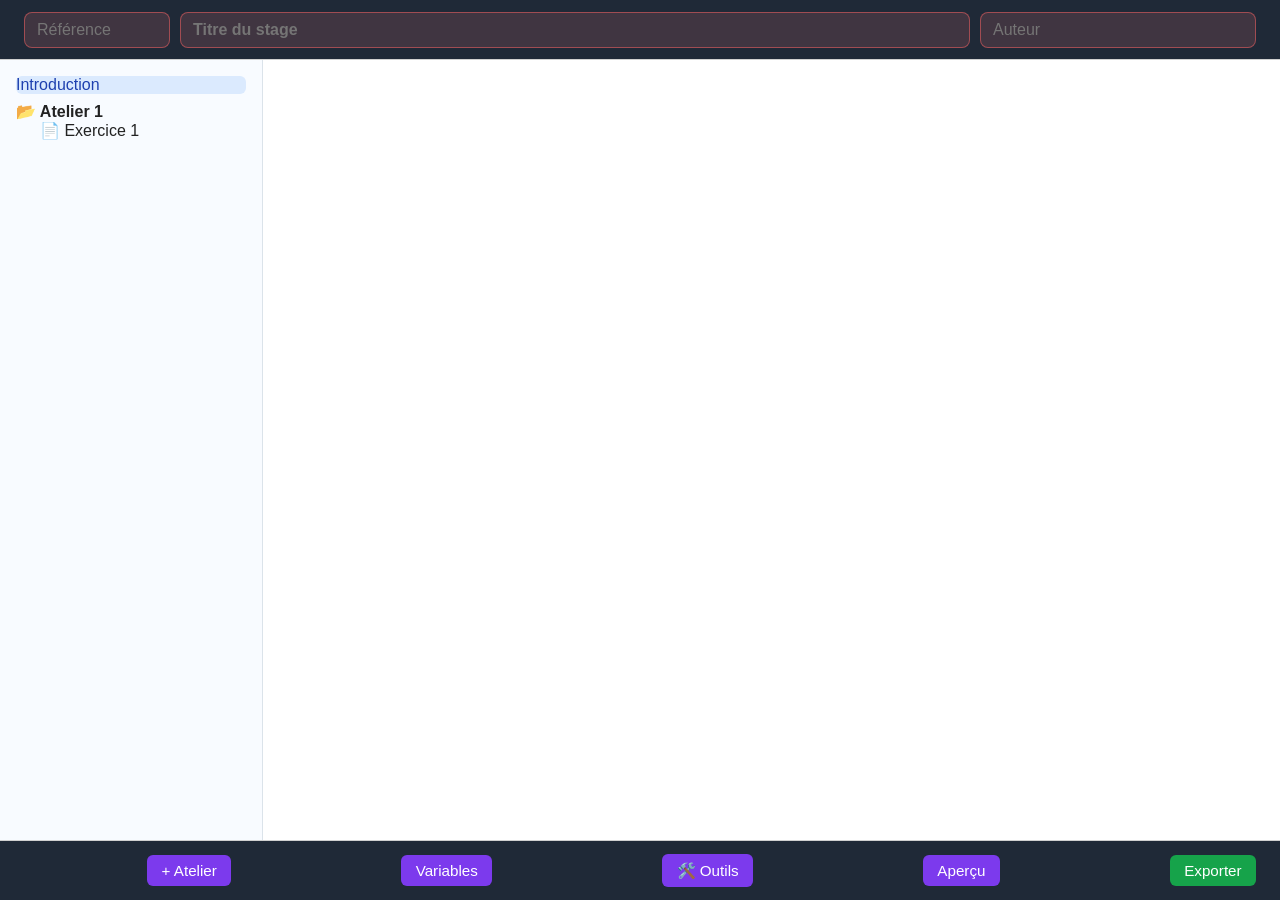
==== docs/writer/index.html @ de2c25b1 "éditeur, gestion des images terminée" ====
<!DOCTYPE html><html lang="fr">
<head>
    <meta charset="utf-8">
    <title>Edition d'un stage</title>
    <link rel="stylesheet" href="../assets/contenu.css">
    <link id="ibThemeCss" rel="stylesheet" href="../assets/themes/original.css" >
    <link rel="stylesheet" href="../writer/writer.css">
    <link rel="icon" href="../assets/images/favicon.png">
</head>
<body>
<header id="ibHeader">
    <input id="stageReference" placeholder="Référence">
    <input id="stageTitle" placeholder="Titre du stage">
    <input id="stageAuthor" placeholder="Auteur">
</header>
<main id="writerMain">
    <nav id="writerNavigation">
    </nav>
    <section id="writerEditor">
        <div id="ExerciceHeader">
            <label for="writerAtelierTitle">Atelier :</label>
            <input id="writerAtelierTitle">
            <button id="btnDeleteAtelier" class="ibDeleteButton" title="Supprimer l'atelier">✖</button>
            <label for="writerExerciceTitle">Exercice :</label>
            <input id="writerExerciceTitle">
            <button id="btnDeleteExercice" class="ibDeleteButton" title="Supprimer l'exercice">✖</button>
            <label for="writerExerciceLength">Durée :</label>
            <input id="writerExerciceLength">
            <buton id="illustrationButton">📸</buton>
        </div>
        <textarea id="writerContenu"></textarea>
    </section>
</main>
<footer id="ibFooter">
    <button id="btnAddAtelier" class="ibActionButton">+ Atelier</button>
    <button id="btnAddExercice" class="ibActionButton">+ Exercice</button>
    <button id="btnAddSommaire" class="ibActionButton">+ Sommaire</button>
    <button id="btnVariables" class="ibActionButton">Variables</button>
    <button id="btnTools" class="ibActionButton">🛠️ Outils</button>
    <button id="btnPreview" class="ibActionButton">Aperçu</button>
    <button id="btnExport" class="ibActionButton">Exporter</button>
</footer>
<!-- Boîte de dialogue Writer -->
<div id="ibWriterDialogOverlay">
<aside id="ibWriterDialog" class="ibModal">
    <div class="ibModalHeader">
        <span id="ibWriterDialogTitle">Titre</span>
        <button id="ibWriterDialogClose" class="ibModalClose" title="Fermer">✕</button>
    </div>
    <div id="ibWriterDialogContent" class="ibModalContent"></div>
    <div id="ibWriterDialogButtons"></div>
</aside>
</div>
<!-- Barre d'outils ibCAN -->
<div id="ibWriterStyleBar">
    <span class="ibWriterStyleHandle">🛠️</span>
    <button title="Titre de section" onclick="setHeading(2);">T1</button>
    <button title="Titre de sous-section" onclick="setHeading(3);">T2</button>
    <span class="ibWriterStyleSeparator"></span>
    <button title="Gras" onclick="toggleBold()"><b>B</b></button>
    <button title="Italique" onclick="toggleItalic()"><i>I</i></button>
    <button title="Ligne/Bloc de code" onclick="toggleCode()">Code</button>
    <span class="ibWriterStyleSeparator"></span>
    <button title="Tâche numérotée" onclick="toggleNumberedList();">1.</button>
    <button title="Puce" onclick="toggleBulletList();">•</button>
    <button title="Note" onclick="toggleBlockquote();">></button>
    <span class="ibWriterStyleSeparator"></span>
    <button title="Lien" onclick="insertLink();">🔗</button>
    <button title="Image/Illustration" onclick="const image = getCurrentImage(); if (image.path && !image.internal) openExternalImageEditor(); else openImageEditor();">🖼️</button>
    <button title="Variables" id="styleBarVarButton" onclick="openVariableInsert();">[ ]</button>
    <button title="Tableau" onclick="openTableEditor();">⊞</button>
    <span class="ibWriterStyleSeparator"></span>
    <button id = "btnUndo" onclick = "undoLastAction();">↩</button>
    <button id = "btnRedo" onclick = "redoLastAction();">↪</button>
    <button id="ibWriterStyleClose" class="ibModalClose" title="Fermer">✕</button>
</div>
<script src="../assets/jszip.min.js"></script>
<script src="../assets/common.js"></script>
<script src="../writer/writer.js"></script>
</body></html>
---- docs/assets/contenu.css ----
/* Taille de police modifiable */
:root {
    --ib-content-font-size: 1rem;
    --ib-current-progress: 0%;
}

/* Mise en page de la table des matières */
.somLab { margin-bottom: 2rem; }
.somLab ul { margin-top: .25rem; }
.somLabTit { font-size: 1.4em; font-weight: 600; margin-bottom: .25rem; }
.somEx { margin-bottom: 0.3rem; }
.somExLink { text-decoration: none; display: inline-block; padding: .2rem .4rem; border-radius: 4px; background: linear-gradient( to right, var(--ib-progress-background) var(--ib-progress, 0%), transparent var(--ib-progress, 0%) ); }
.somExLink.ibHasNote { position: relative; }
.somExLink.ibHasNote::before { content: ""; position: absolute; left: -0.5rem; top: 0.15rem; width: 4px; height: 1rem; background: var(--ib-color-notes); border-radius: 2px; }
.somExLink.ibExerciceTermine { box-shadow: inset -4px 0 0 var(--ib-success-color); }
.somDuree { color: var(--ib-text-secondary); font-size: .9em; }

/*Liste des stages sur page d'accueil*/
.listeStages { list-style: none; padding-left: 0; }
.listeStages li { margin-bottom: 0.5rem; }
.listeStages a { font-size: 1.2em; font-weight: 600; text-decoration: none; }

/* Mise en forme des notes */
blockquote { margin: 1rem 0; border-left: 3px solid var(--ib-accent-color); background: var(--ib-note-background); padding: .75rem 1rem; }
blockquote p:first-child::before { content: "Note : "; font-weight: 600; color: var(--ib-accent-color); }

/* Mise en forme des codes */
#ibContent code { background: var(--ib-code-background); padding: .10rem .30rem; color: var(--ib-code-text); font-size: .95em; }
#ibContent pre { color: var(--ib-code-text); background: var(--ib-code-background); border: 1px solid var(--ib-pre-border); border-radius: 8px; padding: .75rem 1rem; margin: .75rem 0; overflow-x: auto; white-space: pre; box-shadow: inset 0 1px 0 var(--ib-pre-shadow); }
#ibContent pre code { background: transparent; border: none; padding: 0; font-size: .92em; line-height: 1.5; }

/* Gestion des boutons de copie de code */
.ibCodeBlock { position: relative; }
.ibCopyButton { position: absolute; top: .5rem; right: .5rem; width: 2rem; height: 2rem; display: flex; align-items: center; justify-content: center; border: 1px solid var(--ib-copy-button-border); border-radius: 6px; background: var(--ib-copy-button-background); cursor: pointer; color: var(--ib-copy-button-text); transition: color .2s ease, border-color .2s ease, background-color .2s ease, transform .15s ease; }
#ibHelpContent .ibHelpCopyButton { position: static !important; display: inline-flex !important; }
.ibCopyButton:hover { color: var(--ib-copy-button-hover); border-color: var(--ib-copy-button-hover); background: var(--ib-copy-button-hover-background); transform: translateY(-1px); }
.ibCopyButton svg { width: 1.15rem; height: 1.15rem; fill: currentColor; stroke: currentColor; }
.ibCopyButton.ok { color: var(--ib-success-color); border-color: var(--ib-success-color); background: var(--ib-copy-button-ok-background); }
.ibInlineCode { display: inline-flex; align-items: center; gap: .15rem; padding: .10rem .35rem; border-radius: .25rem; background: var(--ib-code-background); border: 1px solid var(--ib-pre-border); margin: 0 .15rem; }
.ibInlineCode code { background: transparent; padding: 0; }
.ibInlineCode:hover .ibInlineCopyButton {opacity: .4;}
.ibInlineCopyButton { border: none; background: transparent; width: 1rem; height: 1rem; padding: 0; cursor: pointer; color: var(--ib-inline-copy-text); vertical-align: middle; transition: color .2s ease; opacity: .65; }
.ibInlineCopyButton:hover { color: var(--ib-copy-button-hover); opacity: 1; }
.ibInlineCopyButton.ok { color: var(--ib-success-color); }

/* Les checkbox des listes numérotées */
.ibLabTask { cursor: default; scroll-margin-top: 80px;}
.ibLabTask.done, .iblabTaskHelp.done { opacity: .7; }
.ibLabTask::marker { content: counter(list-item) ". ☐ "; color: var(--ib-task-pending); cursor: pointer}
.iblabTaskHelp::before { content:  "☐ "; color: var(--ib-task-pending); }
.ibLabTask.done::marker { content: counter(list-item) ". ☑ "; color: var(--ib-success-color); }
.iblabTaskHelp.done::before { content: " ☑ "; color: var(--ib-success-color); }

/* Gestion des variables */
.ibVariable { border-bottom: 1px dotted var(--ib-variable-border); }
.ibVariablesIntro { margin-bottom: 1.5rem; padding: .75rem 1rem; background: var(--ib-variable-intro-background); border-left: 4px solid var(--ib-accent-color); border-radius: 6px; font-size: .95em; line-height: 1.5; }
.ibVariableEditor { margin-bottom: 1rem; padding: 1rem; background: var(--ib-variable-editor-background); border: 1px solid var(--ib-variable-editor-border); border-radius: 8px; }
.ibVariableEditor label { display: block; margin-bottom: .5rem; font-weight: 600; color: var(--ib-variable-label); }
.ibVariableInput, .ibDisplayInput { box-sizing: border-box; width: 100%; padding: .6rem .8rem; border: 1px solid var(--ib-input-border); border-radius: 6px; color: var(--ib-input-text);background: var(--ib-input-background) ; font-size: .95em; transition: border-color .2s ease, box-shadow .2s ease; }
.ibVariableInput:focus, .ibDisplayInput:focus { outline: none; border-color: var(--ib-accent-color); box-shadow: 0 0 0 3px var(--ib-input-focus-shadow); }
.ibVariableHelp { margin-top: .75rem; padding: .5rem .75rem; background: var(--ib-variable-help-background); border-radius: 4px; font-size: .85em; color: var(--ib-variable-help-text); font-style: italic; line-height: 1.4; }
.ibVariableHelp::before { content: "("; }
.ibVariableHelp::after { content: ")"; }

/* Gestion de la taille d'écriture */
.ibSettingsSectionTitle { color: var(--ib-color-settings); font-size: 1.1em; font-weight: 600; margin-bottom: .75rem; }
.ibDisplayEditor { padding: 1rem; background: var(--ib-display-editor-background); border: 1px solid var(--ib-display-editor-border); border-radius: 8px; }
.ibDisplayEditor label { display: block; margin-bottom: .5rem; font-weight: 600; }
.ibDisplayInput { background: var(--ib-input-background); }

/* Mise en forme générale */
body {color: var(--ib-color-text)}
#ibContent { font-size: var(--ib-content-font-size); line-height: 1.6;}
#ibContent ol { margin: .5rem 0 1rem 0; padding-left: 2rem; }
#ibContent li { margin: .25rem 0; }
#ibContent p { margin: .45em 0; }
#ibContent p + ol, #ibContent p + ul { margin-top: -.3em; }
#ibContent h2 { margin-top: 1rem; margin-bottom: .25rem; border-bottom: 1px solid var(--ib-title-border); padding-bottom: .15rem; }
#ibContent table { border-collapse: collapse; width: 100%; margin: 1rem 0; }
#ibContent th { background: var(--ib-table-header-background); text-align: left; }
#ibContent th, #ibContent td { padding: .6rem .8rem; border: 1px solid var(--ib-table-border); }
#ibContent a { color: var(--ib-color-link); text-decoration: none; }
#ibContent a:hover { text-decoration: underline; }
#ibContent img { max-width: 100%; height: auto; display: block; margin: 1rem auto; }


/* date de mise à jour de l'exercice */
#ibPageInfo { position: fixed; right: .5rem; bottom: 80px; writing-mode: vertical-rl; transform: rotate(180deg); font-size: .70em; color: var(--ib-text-disabled); cursor: default; user-select: none; }

/* Désactivation des fonctions si prérequis indisponibles */
.ibSettingsAction:disabled { opacity: .5; cursor: not-allowed; }
.ibVariableInput:disabled, .ibDisplayInput:disabled { background: var(--ib-disabled-background); color: var(--ib-disabled-text); cursor: not-allowed; }
.ibWarning { margin-bottom: 1rem; padding: .75rem 1rem; background: var(--ib-warning-background); border-left: 4px solid var(--ib-warning-border); border-radius: 6px; color: var(--ib-warning-text); font-size: .92em; line-height: 1.5; }
.ibWarning::before { content: "⚠ "; font-weight: 600; }
.ibClipboardUnavailable { color: var(--ib-disabled-action-color) !important; opacity: .7; cursor: not-allowed; }
.ibClipboardUnavailable:hover { color: var(--ib-disabled-action-hover-color) !important; }

/* Affichage durée estimée */
.ibDuration { margin: .5rem 0 1rem 0; padding: .5rem .75rem; background: var(--ib-duration-background); border-left: 4px solid var(--ib-duration-border); border-radius: 4px; color: var(--ib-duration-text); font-size: .9em; }
---- docs/assets/themes/original.css ----
:root {
  /* COULEURS GLOBALES */
  --ib-accent-color: #0078d4; --ib-success-color: #16a34a; --ib-color-content: #ffffff; --ib-color-border: #d0d0d0; --ib-text-secondary: #888888;
  --ib-text-disabled: #999999; --ib-color-text: #222222; --ib-section-title-color: #1f2937;
  /* EN-TÊTE ET PIED DE PAGE */
  --ib-color-header: #1f2937; --ib-color-header-text: #ffffff; 
  --ib-color-discret: rgba(255,255,255,.70);
  --ib-footer-text: #ffffff; --ib-footer-navigation-background: rgba(255,255,255,.15); --ib-footer-navigation-border: rgba(255,255,255,.25); --ib-footer-navigation-hover-background: rgba(255,255,255,.28); --ib-footer-navigation-hover-border: rgba(255,255,255,.45);
  --ib-content-margin: 1.5rem;
  /* BOUTONS ET ACTIONS */
  --ib-action-button: #ffffff; --ib-action-button-hover-background: rgba(255,255,255,.10);
  --ib-color-link: #2563eb;
  --ib-color-action: #60a5fa;
  --ib-color-settings: #1d4ed8; --ib-color-settings-hover: #2563eb;
  --ib-color-help: #4b5563; --ib-color-help-hover: #6b7280;
  --ib-color-writer: #7c3aed; --ib-color-writer-hover: #6d28d9;
  --ib-notification-color: #ef4444;
  --ib-delete-action-color: #dc2626;
  --ib-disabled-action-color: #b71c1c; --ib-disabled-action-hover-color: #c62828;
  --ib-color-export: #16a34a; --ib-color-export-hover: #15803d;
  /* NAVIGATION */
  --ib-color-navigation: #dbeafe; --ib-color-navigation-text: #1e3a8a;
  --ib-navigation-panel-background: #f8fbff; --ib-navigation-panel-border: #dbe3ea; --ib-navigation-panel-shadow: rgba(0,0,0,.15);
  --ib-nav-exercice-text: #374151; --ib-nav-exercice-title: #6b7280; --ib-nav-exercice-hover: #eef5ff;
  --ib-nav-current-background: #dbeafe; --ib-nav-current-text: #1e40af;
  /* PROGRESSION */
  --ib-progress-background: rgba(34,197,94,.18); --ib-progress-current: #22c55e;
  /* MODALES */
  --ib-modal-background: #ffffff; --ib-modal-border: #222222; --ib-modal-shadow: rgba(0,0,0,.25); --ib-modal-active-border: #005fb8;
  --ib-modal-header-border: #cccccc; --ib-modal-header-text: #cccccc;
  /* NOTES PERSONNELLES */
  --ib-color-notes: #facc15; --ib-color-notes-hover: #eab308; --ib-notes-text: #222222;
  --ib-notes-label: #444444; --ib-notes-intro: #666666; --ib-notes-status: #6b7280; --ib-notes-status-border: #eeeeee;
  --ib-notes-textarea-text: #222222;--ib-notes-textarea-background: #fffef7; --ib-notes-textarea-border: #d9d9d9; --ib-notes-textarea-shadow: rgba(0,0,0,.05);
  /* PARAMÈTRES ET ÉDITEURS */
  --ib-settings-action-background: #ffffff; --ib-settings-action-border: #cccccc; --ib-settings-action-hover-background: #f5f5f5;--ib-settings-action-text: #222222;
  --ib-display-editor-background: #f5f9ff; --ib-display-editor-border: #c9ddff;
  --ib-input-background: #ffffff; --ib-input-border: #cfd8dc; --ib-input-focus-shadow: rgba(0,120,212,.15);
  --ib-disabled-background: #f3f4f6; --ib-disabled-text: #999999;
  --ib-input-text: #222222;
  /* VARIABLES PERSONNELLES */
  --ib-variable-border: #005fb8;
  --ib-variable-intro-background: #f3f4f6;
  --ib-variable-editor-background: #f8f9fa; --ib-variable-editor-border: #d9d9d9;
  --ib-variable-label: #222222;
  --ib-variable-help-background: #eef2f6; --ib-variable-help-text: #666666;
  /* CONTENU PÉDAGOGIQUE */
  --ib-note-background: #eef5ff;
  --ib-title-border: #e5e7eb;
  --ib-table-header-background: #f3f4f6; --ib-table-border: #d9d9d9;
  --ib-code-background: #f3f4f6; --ib-code-text: #7c3aed;
  --ib-pre-border: #dbe3ea; --ib-pre-shadow: rgba(255,255,255,.5);
  --ib-copy-button-background: rgba(255,255,255,.90); --ib-copy-button-border: #dbe3ea; --ib-copy-button-text: #64748b; --ib-copy-button-hover: #2563eb; --ib-copy-button-hover-background: #ffffff; --ib-copy-button-ok-background: #f0fdf4;
  --ib-inline-copy-text: #94a3b8;
  /* ALERTES ET ERREURS */
  --ib-warning-background: #fff7ed; --ib-warning-border: #f59e0b; --ib-warning-text: #92400e;
  --ib-error-background: #ffebee; --ib-error-border: #c62828; --ib-error-text: #b71c1c;
  --ib-error-detail-background: rgba(0,0,0,.05); --ib-error-detail-border: rgba(0,0,0,.1);
  /* MÉTADONNÉES */
  --ib-duration-background: #f8fafc; --ib-duration-border: #94a3b8; --ib-duration-text: #475569; --ib-task-pending: #666666;
}

/* Structure générale */
body { margin: 0; background: var(--ib-color-content); font-family: "Segoe UI", sans-serif; display: flex; flex-direction: column; }
#ibHeader { position: fixed; top: 0; left: 0; width: 100%; height: 60px; display: flex; justify-content: space-between; align-items: center; padding: 0 1.5rem; background: var(--ib-color-header); color: var(--ib-color-header-text); border-bottom: 1px solid var(--ib-color-border); z-index: 1000; box-sizing: border-box; }
#ibHeader::after, .ibHelpCurrentProgress::after { content: ""; position: absolute; left: 0; bottom: 0; height: 4px; width: var(--ib-current-progress); background: var(--ib-progress-current); transition: width .3s ease; }
.ibHelpCurrentProgress::after {width: 60%;}
.ibHelpCurrentProgress { position: relative; height: 4px; }
#ibHeaderTitle { font-size: 1.4em; font-weight: 600; letter-spacing: .02em; }
#ibHeaderBrand { color: var(--ib-color-discret); font-size: 1em; font-weight: 500; }
#ibFooter { position: fixed; bottom: 0; left: 0; width: 100%; height: 60px; display: flex; justify-content: space-between; align-items: center; padding: 0 1.5rem; background: var(--ib-color-header); color: var(--ib-color-header-text); border-top: 1px solid var(--ib-color-border); z-index: 1000; box-sizing: border-box; }
#ibFooterTools { color: var(--ib-color-action); }
#ibFooterNavigation { display: flex; align-items: center; justify-content: center; gap: .5rem; }
#ibFooterNavigation a { display: inline-flex; align-items: center; justify-content: center; width: 2rem; height: 2rem; text-decoration: none; color: var(--ib-footer-text); border-radius: 6px; font-size: 1.1em; background: var(--ib-footer-navigation-background); border: 1px solid var(--ib-footer-navigation-border); transition: all .2s ease; }
#ibFooterNavigation a:hover { background: var(--ib-footer-navigation-hover-background); border-color: var(--ib-footer-navigation-hover-border); }
#ibFooterCorporate { color: var(--ib-color-discret); font-size: .9em; }
#ibFooterCorporate a { color: var(--ib-color-discret); text-decoration: none; }
#ibFooterCorporate a:hover { color: var(--ib-footer-text); }
#ibContent { margin-top:50px; margin-bottom: 50px; padding: 2rem; background: var(--ib-color-content); width:auto ; margin-left: var(--ib-content-margin); margin-right: var(--ib-content-margin); }
#ibContent h1:first-of-type { display: none; }

/* Boutons d'action */
.ibNotification { position: relative; }
.ibNotification::after { content: ""; position: absolute; top: 4px; right: 4px; width: 8px; height: 8px; border-radius: 50%; background: var(--ib-notification-color); }
.ibActionButton { border: none; border-radius: 6px; padding: .45rem .9rem; color: var(--ib-action-button); cursor: pointer; font-size: .95em; transition: background-color .2s ease, transform .15s ease; }
.ibActionButton:hover { background: var(--ib-action-button-hover-background); border-color: var(--ib-color-header-text); transform: translateY(-1px);}
#ibHelpContent .ibActionButton {pointer-events: none; cursor: inherit; margin: .15rem .35 rem;}
#ibSettingsButton,.ibSettingsButton { background: var(--ib-color-settings); }
#ibSettingsButton:hover { background: var(--ib-color-settings-hover); }
#ibHelpButton { background: var(--ib-color-help); }
#ibHelpButton:hover { background: var(--ib-color-help-hover); }
#ibNotesButton,.ibNotesButton { background: var(--ib-color-notes); color: var(--ib-notes-text); }
#ibNotesButton:hover { background: var(--ib-color-notes-hover); color: var(--ib-notes-text); }
#ibNotesButton:disabled { opacity: .50; cursor: default; transform: none; }
.writerButton {  background: var(--ib-color-writer); }
.writerButton:hover { background: var(--ib-color-writer-hover); }
.ibWriterExport, .ibWriterModify {color: var(--ib-color-writer) !important; cursor: pointer; font-size: 0.85em !important; opacity: 0.75 !important;}
.ibWriterExport:hover, .ibWriterModify:hover {color: var(--ib-color-writer-hover) !important; opacity: 1 !important;}
.ibNotesHeader { background: var(--ib-color-notes); color: var(--ib-notes-text); }
.ibNotesHeader span { color: var(--ib-notes-text); }
.ibNotesHeader .ibModalClose { color: var(--ib-notes-text); }
.ibModalActions { display: flex; gap: .25rem; }
#ibNotesDelete:disabled { opacity: .4; cursor: default; }
#ibNotesDelete svg { width: 1.4rem; height: 1.4rem; display: block; }
#ibNotesDelete:hover:not(:disabled) { color: var(--ib-delete-action-color); }
.ibNotesLabel { font-weight: 600; margin-bottom: .5rem; color: var(--ib-notes-label); }
.ibNotesIntro { font-size: .9em; color: var(--ib-notes-intro); margin-bottom: 1rem; }
.ibNotesStatus { margin-top: .75rem; padding-top: .5rem; text-align: right; font-size: .85em; color: var(--ib-notes-status); font-style: italic; border-top: 1px solid var(--ib-notes-status-border); }
#ibNotesTextarea { width: 100%; min-height: 300px; padding: 1rem; border: 1px solid var(--ib-notes-textarea-border); border-radius: 10px; color: var(--ib-notes-textarea-text); background: var(--ib-notes-textarea-background); box-shadow: inset 0 1px 3px var(--ib-notes-textarea-shadow); font-family: inherit; font-size: 1rem; line-height: 1.5; resize: vertical; box-sizing: border-box; }

/* Navigation entre les exercices */
.navSom { justify-self: center; font-weight: 500; width: 2.4rem !important; font-size: 1em; }
.navPrev { justify-self: start; font-weight: 400;}
.navNext { justify-self: end; font-weight: 400;}

/*Fénêtres modales (aide et de paramètres) */
.ibModal { position: fixed; top: 50%; left: 50%; transform: translate(-50%, -50%) scale(.97); opacity: 0; width: 50%; height: 50vh; background: var(--ib-modal-background); border: 2px solid var(--ib-modal-border); border-radius: 16px; box-shadow: 0 8px 30px var(--ib-modal-shadow); z-index: 10000; display: flex; flex-direction: column; overflow: hidden; pointer-events: none; transition: opacity .2s ease, transform .2s ease; }
.ibSettingsHeader { background: var(--ib-color-settings);}
.ibHelpHeader { background: var(--ib-color-help);}
.ibModalOpen { opacity: 1; pointer-events: auto;transform: translate(-50%, -50%) scale(1); border-color: var(--ib-modal-active-border); }
.ibModalContent { flex: 1; overflow-y: auto; padding: 1rem; background: var(--ib-modal-background); }
.ibModalHeader  { flex-shrink: 0; display: flex; justify-content: space-between; align-items: center; padding: .8rem 1rem; border-bottom: 1px solid var(--ib-modal-header-border); font-size: 1.25em; font-weight: 600; color: var(--ib-modal-header-text);}
.ibModalClose { border: none; background: transparent; cursor: pointer; font-size: 1.6em; line-height: 1; color: var(--ib-modal-background); }
.ibModalClose:hover {opacity: .8;}
@media (max-width: 1200px) { .ibModal { left: 50%; width: 80%; }}
@media (max-width: 768px) { .ibModal { left: 50%; top: 50%; width: 90%; height: 60vh; }}

/* Contenu de l'aide et des paramètres */
.ibSettingsActions { display: flex; gap: 1rem; margin-bottom: 1rem; }
.ibSettingsAction { flex: 1; padding: .75rem; border: 1px solid var(--ib-settings-action-border); border-radius: .4rem; color: var(--ib-settings-action-text); background: var(--ib-settings-action-background); cursor: pointer; text-align: center; font-size: 1em; }
.ibSettingsAction:hover { background: var(--ib-settings-action-hover-background); }
#ibHelpContent h1 { display: flex; align-items: center; gap: .5rem; color: var(--ib-section-title-color); margin-top: 2rem; margin-bottom: 1rem; }
#ibHelpContent h1::before { content: "";  width: 6px; height: 1.2em; border-radius: 3px; background: var(--ib-color-help); }
#ibHelpContent h1:first-of-type { margin-top: 0; }
#ibHelpContent .ibSettingsAction { flex: none; width: auto; display: inline-flex; align-items: center; pointer-events: none; cursor: inherit; margin: .15rem .35rem;}

/* Panneaux latéraux */
#ibNavigationPanel, #ibIllustrationPanel { position: fixed; top: 60px;  background: var(--ib-navigation-panel-background); z-index: 1000; }
#ibNavigationContent,#ibIllustrationContent { padding: 1rem; height: 100%; box-sizing: border-box; }
#ibNavigationTab, #ibIllustrationTab, .ibNavigationTab, .ibIllustrationTab { position: absolute; top: 60px; writing-mode: vertical-rl; padding: .75rem .5rem; cursor: pointer; z-index: 1100; user-select: none; font-size: .9em; font-weight: 600; background: var(--ib-color-navigation); color: var(--ib-color-navigation-text); }
/* Navigation */
#ibNavigationPanel { width: 320px; left: -320px; bottom: 60px; border-right: 1px solid var(--ib-navigation-panel-border); transition: left .3s ease; box-shadow: 0 0 12px var(--ib-navigation-panel-shadow);}
#ibNavigationContent {overflow-y: auto;}
#ibNavigationPanel.open { left: 0; }
#ibNavigationTab,.ibNavigationTab { left: 100%; transform: rotate(180deg); border-radius: 8px 0 0 8px; box-shadow: 2px 2px 8px rgba(0,0,0,.12);}
/* Illustration */
#ibIllustrationPanel { position: fixed; top: 60px; right: -900px; width: 50vw; min-width: 320px; background: var(--ib-navigation-panel-background); border-left: 1px solid var(--ib-navigation-panel-border); box-shadow: -4px 0 12px var(--ib-navigation-panel-shadow); overflow: visible; }
#ibIllustrationPanel.open { right: 0; }
#ibIllustrationTab,.ibIllustrationTab { right: 100%; border-radius: 8px 0 0 8px; box-shadow: -2px 2px 8px rgba(0,0,0,.12);}
#ibIllustrationContent { position: relative; display: flex; justify-content: center; align-items: flex-start; overflow: auto; }
#ibIllustrationZoom { position: absolute; top: .75rem; right: .75rem; text-decoration: none; font-size: 1.25rem; padding: .25rem .5rem; border-radius: 6px; background: rgba(255,255,255,.85); z-index: 10; }
#ibIllustrationImage { max-width: 100%; max-height: 100%; width: auto; height: auto; }
#ibHelpContent .ibNavigationTab,#ibHelpContent .ibIllustrationTab  { position: static !important; writing-mode: initial !important; transform: none !important; display: inline-flex !important; vertical-align: middle; border-radius: 8px 8px 0 0;}

.ibHasNote .ibNavExRef { position: relative; }
#ibHelpContent .ibHasNote .ibNavExRef { font-weight: unset; line-height: unset; }
.ibHasNote .ibNavExRef::before { content: ""; position: absolute; left: -0.5rem; top: 0; width: 4px; height: 100%; background: var(--ib-color-notes); border-radius: 2px; }

/* Navigation latérale dans l'atelier */
.ibNavAtelier { margin: 1rem 0 .5rem 0; }
.ibNavExercice, .ibNavExerciceHelp { display: block; padding: .35rem .75rem; margin-bottom: .1rem; margin-left: 1rem; text-decoration: none; color: var(--ib-nav-exercice-text); border-radius: 6px; background: linear-gradient( to right,  var(--ib-progress-background) var(--ib-progress, 0%), transparent var(--ib-progress, 0%)); }
.ibNavExerciceHelp { display: block; padding:unset; margin:unset; background: linear-gradient( to right,  var(--ib-progress-background) var(--ib-progress, 0%), transparent var(--ib-progress, 0%)); }
.ibNavExercice.ibExerciceTermine, .ibNavExerciceHelp.ibExerciceTermine { box-shadow: inset -4px 0 0 var(--ib-success-color); }
.ibNavExRef { font-weight: 500; line-height: 1.2; }
.ibNavExTitre { font-size: .85em; color: var(--ib-nav-exercice-title); line-height: 1.25; margin-top: .05rem; }
.ibNavExercice:hover { background: var(--ib-nav-exercice-hover); }
.ibNavCurrent { background: var(--ib-nav-current-background); color: var(--ib-nav-current-text); }
.ibNavCurrent .ibNavExRef, .ibNavCurrent .ibNavExTitre { color: inherit; }
.ibNavCurrent .ibNavExRef { font-weight: 600; }
.ibNavAtelierHeader { display: flex; align-items: flex-start; gap: .35rem; cursor: pointer; list-style: none; }
.ibNavAtelierHeader::-webkit-details-marker { display: none; }
.ibNavAtelierHeader::before { content: "▶"; color: var(--ib-section-title-color);; font-size: .8em; margin-top: .15rem; transition: transform .2s ease; }
.ibNavAtelier[open] .ibNavAtelierHeader::before { transform: rotate(90deg); }
.ibNavAtelierText { display: flex; flex-direction: column; }
.ibNavAtelierRef { font-weight: 600; color: var(--ib-section-title-color); line-height: 1.2; }
.ibNavAtelierTitre { font-size: .85em; color: var(--ib-nav-exercice-title); line-height: 1.2; }

/* Erreur YAML - information pour rédacteur */
.ibYamlWarning { margin: 2rem auto; padding: 1rem; max-width: 900px; width: 90%; border: 2px solid var(--ib-error-border); border-radius: 8px; background: var(--ib-error-background); color: var(--ib-error-text); box-shadow: 0 2px 8px rgba(0,0,0,0.12); }
.ibYamlWarningTitle { text-align: center; font-weight: bold; font-size: 1.25em; margin-bottom: 1rem; }
.ibYamlWarning p { margin: 0.5rem 0; }
.ibYamlWarningDetail { margin-top: 1rem; padding: 0.75rem; background: var(--ib-error-detail-background); border: 1px solid var(--ib-error-detail-border); border-radius: 4px; overflow-x: auto; white-space: pre-wrap; }
---- docs/writer/writer.css ----
#writerMain { display: flex; overflow: hidden;}
#writerEditor {flex: 1; min-width: 0; display: flex; flex-direction: column;}
.ibActionButton { background: var(--ib-color-writer) !important; }
.ibActionButton:hover { background: var(--ib-color-writer-hover); }
#btnExport {background: var(--ib-color-export) !important;}
#btnExport:hover { background-color: var(--ib-color-export-hover); }
#ibHeader  Input { background: rgba(255,255,255,.80);; color: var(--ib-input-text); border: 1px solid var(--ib-input-border); border-radius: 8px; padding: .5rem .75rem; font-size: 1rem; }
#stageTitle { flex: 1; font-size: 1.1rem; font-weight: 600; margin-right: 10px;margin-left: 10px;}
#stageReference { width: 120px; }
#stageAuthor { width: 250px; }
#writerNavigation { flex-shrink: 0; width: 230px; padding: 1rem; border-right: 1px solid var(--ib-navigation-panel-border); background: var(--ib-navigation-panel-background); overflow-y: auto; }
#writerNavIntroduction {cursor: pointer;}
.writerNavAtelier { display: block; font-weight: 600; margin-top: .5rem; cursor: grab;}
.writerNavAtelier:active { cursor: grabbing; }
.writerNavExercice { display: block; padding-left: 1.5rem; cursor: pointer;}
.writerNavSelected { background: var(--ib-nav-current-background); color: var(--ib-nav-current-text); border-radius: 6px; }
#ExerciceHeader { display: none; gap: .5rem; align-items: center; margin-bottom: .5rem; padding: .5rem; background: color-mix(in srgb, var(--ib-color-header) 30%, transparent);}
#ExerciceHeader label { font-size: 1rem; font-weight: 600; }
#ExerciceHeader input { font-size: 1.05rem; padding: 0.25rem 0.5rem; }
#writerAtelierTitle { width: 25%; }
#writerExerciceTitle {flex: 1;}
#writerExerciceLength {width: 80px;}
body {color: var(--ib-color-text)}
#writerContenu {flex: 1; min-height: 0; width: 100%; box-sizing: border-box; resize: none; border: none; outline: none; padding: 1rem; overflow-y: auto; overflow-x: hidden; background: var(--ib-color-content); font-family: "Segoe UI", sans-serif; font-size: var(--ib-content-font-size); line-height: 1.6; color: inherit;}
#ibWriterDialogOverlay { display: none; position: fixed; inset: 0; background: rgba(0,0,0,.5); z-index: 9999; justify-content: center; align-items: center;}
.ibModal { opacity: 1; }
.ibModalHeader {background-color: var(--ib-color-writer); color: var(--ib-action-button); cursor: move; user-select: none;}
#ibWriterDialogButtons { padding: .5rem; border-top: 1px solid var(--ib-modal-border); display: flex; justify-content: flex-end; gap: .5rem; }
.ibModalSmall { position: fixed; top: 50%; left: 50%; transform: translate(-50%, -50%) scale(.97); width: 25%; height: 25vh;}
#ibWriterDialogButtons Button { min-width: 100px; padding: .5rem 1rem; border: none; border-radius: 6px; cursor: pointer; background: var(--ib-color-writer); color: white; font-weight: 600; }
#ibWriterDialogButtons Button:hover {opacity: .9;}
.ibDialogButtonDelete { background: #dc2626 !important;}

.ibWriterStyleHandle {cursor: move; user-select: none; color: var(--ib-action-button); font-weight: bold;}
#ibWriterStyleBar { position: fixed; z-index: 9999; display: none; align-items: center; gap: .35rem; padding: .5rem; background: var(--ib-color-writer); border: 2px solid color-mix(in srgb, var(--ib-color-writer) 70%,white);border-radius: .75rem;box-shadow:0 4px 12px rgba(0,0,0,.25);}
.ibWriterStyleHandle { color: var(--ib-action-button); font-weight: bold; cursor: move; user-select: none; padding-right: .25rem; border-right: 1px solid rgba(255,255,255,.25);}
#ibWriterStyleBar button { min-width: 32px; height: 32px; border: none; border-radius: 6px; background: rgba(255,255,255,.75); color: #222; cursor: pointer;transition: background .15s ease, transform .15s ease; margin: 0; padding: 0 .45rem;}
#ibWriterStyleBar button:hover { background: rgba(255,255,255,.92); transform: translateY(-1px); }
#ibWriterStyleBar button:active { transform: translateY(0); }
.ibWriterStyleSeparator {width: 1px; height: 24px; background: rgba(255,255,255,.25); margin: 0 .15rem; flex-shrink: 0;}

#ibWriterStyleClose { background: transparent !important; color: white; font-size: 1.4rem; min-width: auto; padding: 0 .25rem;}
.ibMissing { background-color: rgba(255, 128, 128, .15) !important; border-color: rgba(255, 100, 100, .5) !important; }
.ibDeleteButton { width: 28px; height: 28px; display: flex; align-items: center; justify-content: center; padding: 0; border: none; border-radius: 50%; background: #dc2626; color: white; cursor: pointer; font-size: .9rem; font-weight: bold; transition: .15s; }
.ibDeleteButton:hover { background: #b91c1c; transform: scale(1.05); }

.writerNavDropBefore {border-top: 3px solid var(--ib-color-writer);}
.writerNavDropAfter {border-bottom: 3px solid var(--ib-color-writer);}
.writerNavDropBefore {background: linear-gradient(to bottom, color-mix(in srgb, var(--ib-color-writer) 25%, transparent) 0%, color-mix(in srgb, var(--ib-color-writer) 25%, transparent) 50%, transparent 50%, transparent 100%); transition: background-color .1s ease;}
.writerNavDropAfter {background: linear-gradient(to bottom, transparent 0%, transparent 50%, color-mix(in srgb, var(--ib-color-writer) 25%, transparent) 50%, color-mix(in srgb, var(--ib-color-writer) 25%, transparent) 100%); transition: background-color .1s ease;}

#previewContent {padding: 2rem; margin: auto; margin-top:40px;margin-bottom: 40px;}
#ExerciceHeader.preview {position: relative; top: 60px; background: color-mix(in srgb, var(--ib-color-writer) 30%, transparent);}
#ibHeader.preview {background-color: var(--ib-color-writer);}
#ibFooter.preview {display: flex; justify-content: center; align-items: center; background-color: var(--ib-color-writer);}
.somExLink {color: var(--ib-color-link);}

/* Modale des variables */
.variableTable {width: 100%; border-collapse: collapse;}
.variableRow td, .variableRowInfo td {padding: .35rem .5rem; }
.variableRow { align-items: center; gap: .5rem; width: 100%; padding: .25rem .5rem; border-radius: 4px;}
.variableName {flex: 2;font-weight:bold;color: var(--ib-color-writer);}
.variableDefault {flex: 3;}
.variableEditable {width: 4rem;}
.variableActions {width: 2rem;}
.variableRowEdit {background: rgba(255,255,255,.1);}
.variableRowInfo td { padding-left: 2rem; font-size: .9rem; padding-bottom: 12px;}
.variableLib { font-weight: bold; }
.variableHelp {font-style: italic; opacity: .8;}
.variableOdd td { background-color: #ececec; }
.variableEven td { background-color: #ffffff; }
.variableRow:hover, .variableRowInfo:hover { background-color: #e9d5ff; }
button.variableStyle, button.variableEdit {border : none;background: transparent; cursor: pointer; font-size: 1.5rem;}
.variableEditor {display: flex; flex-direction: column; gap: 1rem; padding: .5rem;}
.variableField {display: flex; flex-direction: column; gap: .25rem;}
.variableField label {font-weight: bold;}
.variableField input, .variableField textarea {width: 100%; box-sizing: border-box; background: rgba(255,255,255,.80); color: var(--ib-input-text); border-radius: 4px; padding: .2rem .4rem; font-size: 1rem;}
.variableField textarea {min-height: 6rem; resize: vertical;}
.variableEditableCheck {display: flex; align-items: center; gap: .5rem;}
.variableHint {font-size: .9em; font-style: italic; opacity: .8;}
#ibFooter .ibActionButton {background: var(--ib-color-settings); color: var(--ib-action-button); margin-left: 10%;}
#ibFooter .ibActionButton:hover {background: var(--ib-color-settings-hover); border-color: var(--ib-color-footer);}
#btnUndo, #btnRedo {border-color: #e57373 !important; color: #c62828 !important; font-size: 1.6rem; font-weight: bold;}
#previewSyncButton {border: 0; border-radius: 6px; padding: 4px 10px; cursor: pointer; font-size: 0.9rem; margin-right: 10%;}
.previewSyncEnabled {background: #e6f7e6; color: #2d6a2d;}
.previewSyncDisabled {background: #f0f0f0; color: #666;}
.previewSyncEnabled::before {content: "🔗 Synchronisé";}
.previewSyncDisabled::before {content: "🔓 Autonome";}
.variableInsertList {display: flex; flex-wrap: wrap; gap: 8px; padding: 4px; max-height: 300px; overflow-y: auto;}
.variableInsertButton {display: inline-flex; align-items: center; gap: 4px; padding: 6px 12px; background: var(--ib-variable-intro-background); border: 1px solid var(--ib-variable-border); border-radius: 16px; color: var(--ib-color-text); font-family: Consolas, monospace; font-size: 0.9rem; cursor: pointer; transition: all .15s ease;}
.variableInsertButton:hover {background: var(--ib-accent-color); border-color: var(--ib-accent-color); color: var(--ib-color-content);}
.variableInsertButton:active {transform: scale(0.96);}
.tableInsert {margin: 0px !important; padding: .5rem !important;}
.tableDesigner {width: 100%; border-collapse: collapse;}
#tableDesigner th input {width: 100%; border: none; background: transparent; padding: 6px; box-sizing: border-box; text-align: center; font-weight: bold; color: inherit;}
#tableDesigner th input:focus {outline: 2px solid var(--ib-primary); border-radius: 4px;}
.imageGallery {display: flex; flex-wrap: wrap; gap: 12px;}
.imageTile {width: 160px; cursor: pointer; border: 3px solid transparent; border-radius: 6px; padding: 4px; box-sizing: border-box; position: relative; background: var(--ib-color-content);}
.imageTile:hover { border-color: var(--ib-input-border);}
.imageTileSelected { border-color: var(--ib-success-color); box-shadow: 0 0 6px var(--ib-success-color);}
.imagePreview {position: relative;}
.imageTile img { width: 100%; height: 110px; object-fit: contain; border-radius: 4px;}
.imageTileName {display: flex; align-items: center; justify-content: space-between; gap: 4px; margin-top: 4px; width: 100%; overflow: hidden;}
.imageTitle {flex: 1; overflow: hidden; white-space: nowrap; text-overflow: ellipsis;}
.imageDeleteButton {position: absolute; right: 4px; bottom: 4px; width: 36px; height: 36px; display: flex; align-items: center; justify-content: center; border: 1px solid var(--ib-input-border); border-radius: 50%; cursor: pointer; background: var(--ib-color-content); color: var(--ib-color-text); opacity: 0; transition: opacity .15s ease, transform .15s ease;}    
.imagePreview:hover .imageDeleteButton { opacity: 1;}
.imageRenameButton {border: none; background: transparent; cursor: pointer; opacity: 0; transition: opacity .15s ease; padding: 0;}
.imageTileName:hover .imageRenameButton {opacity: 1;}
.imageRenameInput {flex: 1; width: 100%; box-sizing: border-box; background: var(--ib-color-content); color: var(--ib-input-text); border: 1px solid var(--ib-input-border); border-radius: 4px; padding: .2rem .4rem;}
.imageRenameInput:focus {outline: none; border-color: var(--ib-color-writer);}
#illustrationButton {width: 28px; height: 28px; margin-left: 6px; border: 1px solid var(--ib-input-border); border-radius: 4px; background: var(--ib-input-background); color: var(--ib-color-action); cursor: pointer; font-size: 18px; transition: all .15s ease;}
#illustrationButton:hover {border-color: var(--ib-accent-color); background: color-mix(in srgb, var(--ib-accent-color) 10%, var(--ib-input-background));}
#illustrationButton.hasIllustration {color: var(--ib-success-color); background: color-mix(in srgb, var(--ib-success-color) 15%, var(--ib-input-background)); border-color: var(--ib-success-color);}
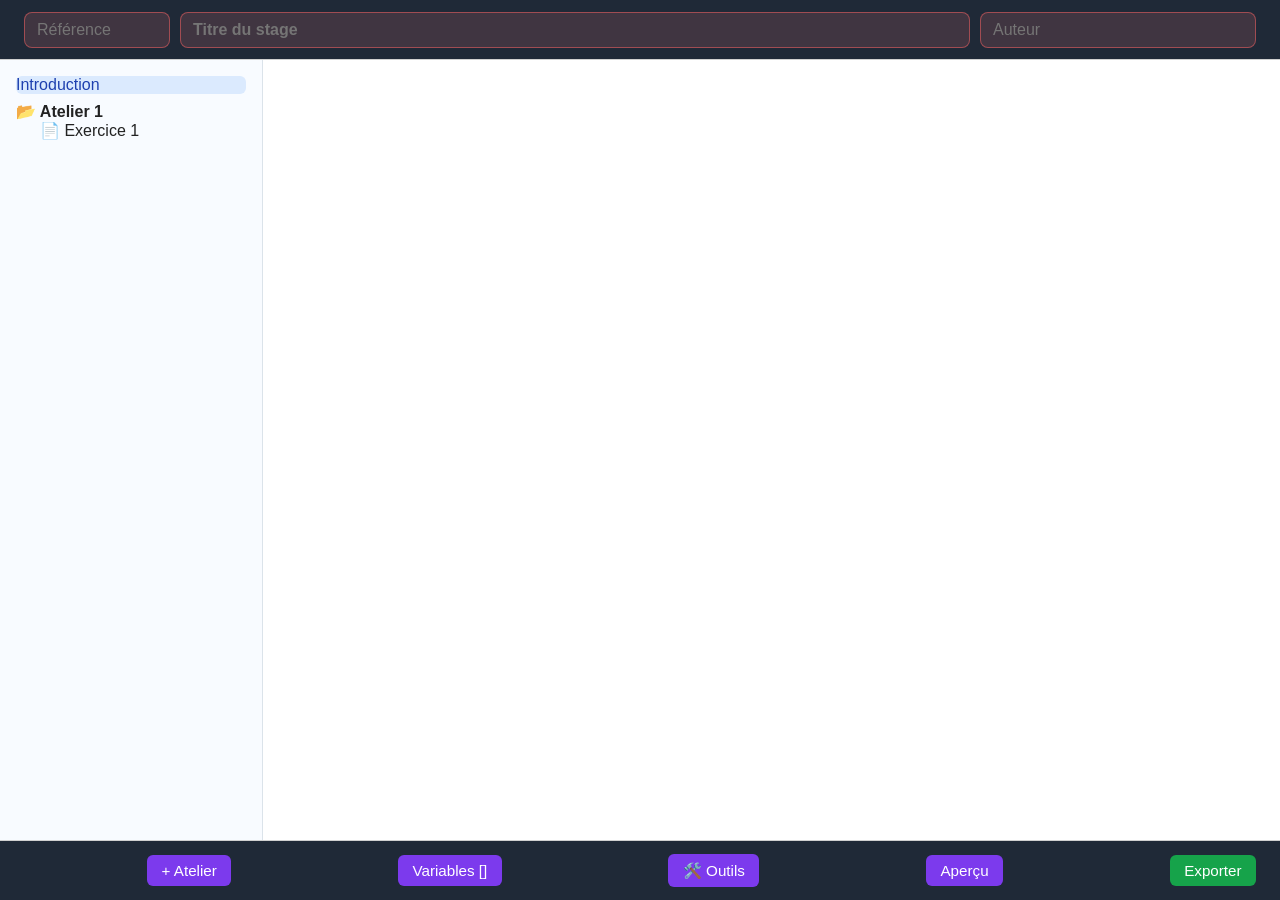
==== commit 7d887749: "passage de STAGE/images à STAGE/resources" ====
--- a/docs/writer/index.html
+++ b/docs/writer/index.html
@@ -35,7 +35,7 @@
     <button id="btnAddAtelier" class="ibActionButton">+ Atelier</button>
     <button id="btnAddExercice" class="ibActionButton">+ Exercice</button>
     <button id="btnAddSommaire" class="ibActionButton">+ Sommaire</button>
-    <button id="btnVariables" class="ibActionButton">Variables</button>
+    <button id="btnVariables" class="ibActionButton">Variables []</button>
     <button id="btnTools" class="ibActionButton">🛠️ Outils</button>
     <button id="btnPreview" class="ibActionButton">Aperçu</button>
     <button id="btnExport" class="ibActionButton">Exporter</button>
@@ -74,6 +74,7 @@
     <button id = "btnRedo" onclick = "redoLastAction();">↪</button>
     <button id="ibWriterStyleClose" class="ibModalClose" title="Fermer">✕</button>
 </div>
+<script src="../assets/pythonTransfer.js"></script>
 <script src="../assets/jszip.min.js"></script>
 <script src="../assets/common.js"></script>
 <script src="../writer/writer.js"></script>
--- a/docs/writer/writer.css
+++ b/docs/writer/writer.css
@@ -26,7 +26,7 @@
 .ibModal { opacity: 1; }
 .ibModalHeader {background-color: var(--ib-color-writer); color: var(--ib-action-button); cursor: move; user-select: none;}
 #ibWriterDialogButtons { padding: .5rem; border-top: 1px solid var(--ib-modal-border); display: flex; justify-content: flex-end; gap: .5rem; }
-.ibModalSmall { position: fixed; top: 50%; left: 50%; transform: translate(-50%, -50%) scale(.97); width: 25%; height: 25vh;}
+.ibModalSmall { position: fixed; top: 50%; left: 50%; transform: translate(-50%, -50%) scale(.97); width: 30%; height: 25vh;}
 #ibWriterDialogButtons Button { min-width: 100px; padding: .5rem 1rem; border: none; border-radius: 6px; cursor: pointer; background: var(--ib-color-writer); color: white; font-weight: 600; }
 #ibWriterDialogButtons Button:hover {opacity: .9;}
 .ibDialogButtonDelete { background: #dc2626 !important;}
@@ -86,8 +86,8 @@
 .previewSyncDisabled {background: #f0f0f0; color: #666;}
 .previewSyncEnabled::before {content: "🔗 Synchronisé";}
 .previewSyncDisabled::before {content: "🔓 Autonome";}
-.variableInsertList {display: flex; flex-wrap: wrap; gap: 8px; padding: 4px; max-height: 300px; overflow-y: auto;}
-.variableInsertButton {display: inline-flex; align-items: center; gap: 4px; padding: 6px 12px; background: var(--ib-variable-intro-background); border: 1px solid var(--ib-variable-border); border-radius: 16px; color: var(--ib-color-text); font-family: Consolas, monospace; font-size: 0.9rem; cursor: pointer; transition: all .15s ease;}
+.variableInsertList {display: grid; grid-template-columns: 1fr 1fr; gap: .5rem; padding: 4px; max-height: 300px; overflow-y: auto;}
+.variableInsertButton {display: flex; align-items: center; gap: 4px; padding: 6px 12px; background: var(--ib-variable-intro-background); border: 1px solid var(--ib-variable-border); border-radius: 16px; color: var(--ib-color-text); font-family: Consolas, monospace; font-size: 0.9rem; cursor: pointer; transition: all .15s ease; justify-content: space-between;}
 .variableInsertButton:hover {background: var(--ib-accent-color); border-color: var(--ib-accent-color); color: var(--ib-color-content);}
 .variableInsertButton:active {transform: scale(0.96);}
 .tableInsert {margin: 0px !important; padding: .5rem !important;}
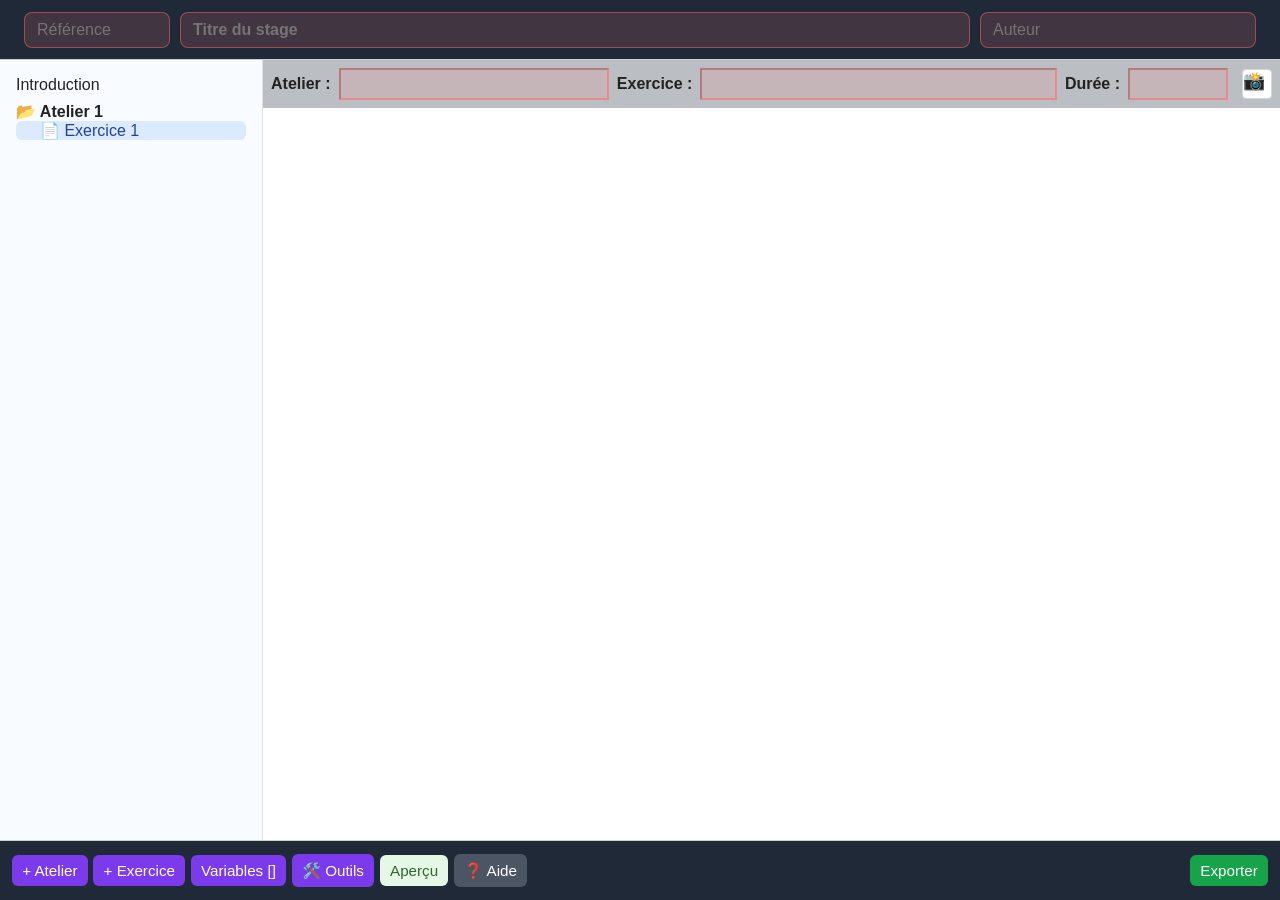
==== commit 6670fddb: "v 1.0" ====
--- a/docs/writer/index.html
+++ b/docs/writer/index.html
@@ -32,12 +32,15 @@
     </section>
 </main>
 <footer id="ibFooter">
-    <button id="btnAddAtelier" class="ibActionButton">+ Atelier</button>
-    <button id="btnAddExercice" class="ibActionButton">+ Exercice</button>
-    <button id="btnAddSommaire" class="ibActionButton">+ Sommaire</button>
-    <button id="btnVariables" class="ibActionButton">Variables []</button>
-    <button id="btnTools" class="ibActionButton">🛠️ Outils</button>
-    <button id="btnPreview" class="ibActionButton">Aperçu</button>
+    <div id="writerFooterTools">
+        <button id="btnAddAtelier" class="ibActionButton">+ Atelier</button>
+        <button id="btnAddExercice" class="ibActionButton">+ Exercice</button>
+        <button id="btnAddSommaire" class="ibActionButton">+ Sommaire</button>
+        <button id="btnVariables" class="ibActionButton">Variables []</button>
+        <button id="btnTools" class="ibActionButton">🛠️ Outils</button>
+        <button id="btnPreview" class="ibActionButton">Aperçu</button>
+        <button id="btnHelp" class="ibActionButton">❓ Aide</button>
+    </div>
     <button id="btnExport" class="ibActionButton">Exporter</button>
 </footer>
 <!-- Boîte de dialogue Writer -->
@@ -66,6 +69,7 @@
     <button title="Note" onclick="toggleBlockquote();">></button>
     <span class="ibWriterStyleSeparator"></span>
     <button title="Lien" onclick="insertLink();">🔗</button>
+    <button title="Fichier inclus" onclick="openAttachmentEditor();">📎</button>
     <button title="Image/Illustration" onclick="const image = getCurrentImage(); if (image.path && !image.internal) openExternalImageEditor(); else openImageEditor();">🖼️</button>
     <button title="Variables" id="styleBarVarButton" onclick="openVariableInsert();">[ ]</button>
     <button title="Tableau" onclick="openTableEditor();">⊞</button>
--- a/docs/assets/contenu.css
+++ b/docs/assets/contenu.css
@@ -26,7 +26,10 @@
 
 /* Mise en forme des codes */
 #ibContent code { background: var(--ib-code-background); padding: .10rem .30rem; color: var(--ib-code-text); font-size: .95em; }
-#ibContent pre { color: var(--ib-code-text); background: var(--ib-code-background); border: 1px solid var(--ib-pre-border); border-radius: 8px; padding: .75rem 1rem; margin: .75rem 0; overflow-x: auto; white-space: pre; box-shadow: inset 0 1px 0 var(--ib-pre-shadow); }
+#ibContent pre {
+    color: var(--ib-code-text); background: var(--ib-code-background); border: 1px solid var(--ib-pre-border); border-radius: 8px; padding: .75rem 1rem; margin: .75rem 0;
+    overflow-wrap: anywhere; white-space: pre-wrap; box-shadow: inset 0 1px 0 var(--ib-pre-shadow);
+}
 #ibContent pre code { background: transparent; border: none; padding: 0; font-size: .92em; line-height: 1.5; }
 
 /* Gestion des boutons de copie de code */
@@ -70,6 +73,11 @@
 
 /* Mise en forme générale */
 body {color: var(--ib-color-text)}
+@media print {
+    body.ibGuidePage { display: block; margin: 0; padding: 0; background: #fff; color: #000; }
+    body.ibGuidePage #ibHeader, body.ibGuidePage #ibFooter, body.ibGuidePage #ibPageInfo, body.ibGuidePage #ibHelpPanel, body.ibGuidePage #ibNotesPanel, body.ibGuidePage #ibIllustrationPanel, body.ibGuidePage #ibNavigationPanel { display: none !important; }
+    body.ibGuidePage #ibContent { max-width: none; margin: 0; padding: 10%; background: #fff; color: #000; }
+}
 #ibContent { font-size: var(--ib-content-font-size); line-height: 1.6;}
 #ibContent ol { margin: .5rem 0 1rem 0; padding-left: 2rem; }
 #ibContent li { margin: .25rem 0; }
--- a/docs/writer/writer.css
+++ b/docs/writer/writer.css
@@ -2,7 +2,7 @@
 #writerEditor {flex: 1; min-width: 0; display: flex; flex-direction: column;}
 .ibActionButton { background: var(--ib-color-writer) !important; }
 .ibActionButton:hover { background: var(--ib-color-writer-hover); }
-#btnExport {background: var(--ib-color-export) !important;}
+#btnExport,.btnExport {background: var(--ib-color-export) !important;}
 #btnExport:hover { background-color: var(--ib-color-export-hover); }
 #ibHeader  Input { background: rgba(255,255,255,.80);; color: var(--ib-input-text); border: 1px solid var(--ib-input-border); border-radius: 8px; padding: .5rem .75rem; font-size: 1rem; }
 #stageTitle { flex: 1; font-size: 1.1rem; font-weight: 600; margin-right: 10px;margin-left: 10px;}
@@ -24,9 +24,17 @@
 #writerContenu {flex: 1; min-height: 0; width: 100%; box-sizing: border-box; resize: none; border: none; outline: none; padding: 1rem; overflow-y: auto; overflow-x: hidden; background: var(--ib-color-content); font-family: "Segoe UI", sans-serif; font-size: var(--ib-content-font-size); line-height: 1.6; color: inherit;}
 #ibWriterDialogOverlay { display: none; position: fixed; inset: 0; background: rgba(0,0,0,.5); z-index: 9999; justify-content: center; align-items: center;}
 .ibModal { opacity: 1; }
+.ibWriterHelpModal { width: min(1000px, 90vw); height: 85vh; max-height: calc(100vh - 2rem); }
+.ibWriterHelpContent { margin: 0 !important; padding: 0 !important; }
+#ibWriterDialogContent #ibContent h1:first-of-type { display: block; }
+.ibWriterHelpToc { position: sticky; top: -1rem; z-index: 1; margin: -1rem -1rem .75rem; padding: .5rem 1rem; background: var(--ib-modal-background); border-bottom: 1px solid var(--ib-modal-border); }
+.ibWriterHelpToc summary { color: var(--ib-color-writer); cursor: pointer; font-weight: 600; }
+.ibWriterHelpToc nav { display: flex; flex-wrap: wrap; gap: .35rem .75rem; padding-top: .5rem; }
+.ibWriterHelpToc a { color: var(--ib-color-link); text-decoration: none; }
+.ibWriterHelpToc a:hover { text-decoration: underline; }
 .ibModalHeader {background-color: var(--ib-color-writer); color: var(--ib-action-button); cursor: move; user-select: none;}
 #ibWriterDialogButtons { padding: .5rem; border-top: 1px solid var(--ib-modal-border); display: flex; justify-content: flex-end; gap: .5rem; }
-.ibModalSmall { position: fixed; top: 50%; left: 50%; transform: translate(-50%, -50%) scale(.97); width: 30%; height: 25vh;}
+.ibModalSmall { position: fixed; top: 50%; left: 50%; transform: translate(-50%, -50%) scale(.97); width: 30%; height: auto; max-height: calc(100vh - 2rem);}
 #ibWriterDialogButtons Button { min-width: 100px; padding: .5rem 1rem; border: none; border-radius: 6px; cursor: pointer; background: var(--ib-color-writer); color: white; font-weight: 600; }
 #ibWriterDialogButtons Button:hover {opacity: .9;}
 .ibDialogButtonDelete { background: #dc2626 !important;}
@@ -34,15 +42,17 @@
 .ibWriterStyleHandle {cursor: move; user-select: none; color: var(--ib-action-button); font-weight: bold;}
 #ibWriterStyleBar { position: fixed; z-index: 9999; display: none; align-items: center; gap: .35rem; padding: .5rem; background: var(--ib-color-writer); border: 2px solid color-mix(in srgb, var(--ib-color-writer) 70%,white);border-radius: .75rem;box-shadow:0 4px 12px rgba(0,0,0,.25);}
 .ibWriterStyleHandle { color: var(--ib-action-button); font-weight: bold; cursor: move; user-select: none; padding-right: .25rem; border-right: 1px solid rgba(255,255,255,.25);}
-#ibWriterStyleBar button { min-width: 32px; height: 32px; border: none; border-radius: 6px; background: rgba(255,255,255,.75); color: #222; cursor: pointer;transition: background .15s ease, transform .15s ease; margin: 0; padding: 0 .45rem;}
+#ibWriterStyleBar button,.ibWriterStyleBarButton { min-width: 32px; height: 32px; border: none; border-radius: 6px; background: rgba(255,255,255,.75); color: #222; cursor: pointer;transition: background .15s ease, transform .15s ease; margin: 0; padding: 0 .45rem;}
 #ibWriterStyleBar button:hover { background: rgba(255,255,255,.92); transform: translateY(-1px); }
-#ibWriterStyleBar button:active { transform: translateY(0); }
+#ibWriterStyleBar button:active, .ibWriterStyleBarButton { transform: translateY(0); }
 .ibWriterStyleSeparator {width: 1px; height: 24px; background: rgba(255,255,255,.25); margin: 0 .15rem; flex-shrink: 0;}
+.ibWriterStyleBarButton { border: unset; border-color: buttonborder; background: buttonface;}
 
 #ibWriterStyleClose { background: transparent !important; color: white; font-size: 1.4rem; min-width: auto; padding: 0 .25rem;}
 .ibMissing { background-color: rgba(255, 128, 128, .15) !important; border-color: rgba(255, 100, 100, .5) !important; }
 .ibDeleteButton { width: 28px; height: 28px; display: flex; align-items: center; justify-content: center; padding: 0; border: none; border-radius: 50%; background: #dc2626; color: white; cursor: pointer; font-size: .9rem; font-weight: bold; transition: .15s; }
 .ibDeleteButton:hover { background: #b91c1c; transform: scale(1.05); }
+.ibWriterHelpDeleteButton { display: inline-flex; vertical-align: middle; }
 
 .writerNavDropBefore {border-top: 3px solid var(--ib-color-writer);}
 .writerNavDropAfter {border-bottom: 3px solid var(--ib-color-writer);}
@@ -80,7 +90,11 @@
 .variableHint {font-size: .9em; font-style: italic; opacity: .8;}
 #ibFooter .ibActionButton {background: var(--ib-color-settings); color: var(--ib-action-button); margin-left: 10%;}
 #ibFooter .ibActionButton:hover {background: var(--ib-color-settings-hover); border-color: var(--ib-color-footer);}
-#btnUndo, #btnRedo {border-color: #e57373 !important; color: #c62828 !important; font-size: 1.6rem; font-weight: bold;}
+#ibFooter:not(.preview) { justify-content: space-between; gap: .5rem; padding: 0 .75rem; }
+#writerFooterTools { display: flex; flex: 1 1 auto; min-width: 0; align-items: center; justify-content: flex-start; gap: .35rem; overflow-x: auto; scrollbar-width: thin; }
+#ibFooter:not(.preview) .ibActionButton { flex: 0 0 auto; margin-left: 0; white-space: nowrap; padding-inline: clamp(.4rem, .8vw, .75rem); }
+#ibFooter:not(.preview) #btnExport { flex-shrink: 0; }
+#btnUndo, #btnRedo, .btnUndo {border-color: #e57373 !important; color: #c62828 !important; font-size: 1.6rem; font-weight: bold;}
 #previewSyncButton {border: 0; border-radius: 6px; padding: 4px 10px; cursor: pointer; font-size: 0.9rem; margin-right: 10%;}
 .previewSyncEnabled {background: #e6f7e6; color: #2d6a2d;}
 .previewSyncDisabled {background: #f0f0f0; color: #666;}
@@ -94,7 +108,7 @@
 .tableDesigner {width: 100%; border-collapse: collapse;}
 #tableDesigner th input {width: 100%; border: none; background: transparent; padding: 6px; box-sizing: border-box; text-align: center; font-weight: bold; color: inherit;}
 #tableDesigner th input:focus {outline: 2px solid var(--ib-primary); border-radius: 4px;}
-.imageGallery {display: flex; flex-wrap: wrap; gap: 12px;}
+.imageGallery, .fileGallery {display: flex; flex-wrap: wrap; gap: 12px;}
 .imageTile {width: 160px; cursor: pointer; border: 3px solid transparent; border-radius: 6px; padding: 4px; box-sizing: border-box; position: relative; background: var(--ib-color-content);}
 .imageTile:hover { border-color: var(--ib-input-border);}
 .imageTileSelected { border-color: var(--ib-success-color); box-shadow: 0 0 6px var(--ib-success-color);}
@@ -111,3 +125,13 @@
 #illustrationButton {width: 28px; height: 28px; margin-left: 6px; border: 1px solid var(--ib-input-border); border-radius: 4px; background: var(--ib-input-background); color: var(--ib-color-action); cursor: pointer; font-size: 18px; transition: all .15s ease;}
 #illustrationButton:hover {border-color: var(--ib-accent-color); background: color-mix(in srgb, var(--ib-accent-color) 10%, var(--ib-input-background));}
 #illustrationButton.hasIllustration {color: var(--ib-success-color); background: color-mix(in srgb, var(--ib-success-color) 15%, var(--ib-input-background)); border-color: var(--ib-success-color);}
+.fileTile {width: 180px; cursor: pointer; border: 3px solid transparent; border-radius: 6px; padding: 4px; box-sizing: border-box; position: relative; background: var(--ib-color-content);}
+.fileTile:hover { border-color: var(--ib-input-border);}
+.fileTileSelected { border-color: var(--ib-success-color); box-shadow: 0 0 6px var(--ib-success-color);}
+.fileDeleteButton {position: absolute; right: 4px; bottom: 0px; width: 36px; height: 36px; display: flex; align-items: center; justify-content: center; border: 1px solid var(--ib-input-border); border-radius: 50%; cursor: pointer; background: var(--ib-color-content); color: var(--ib-color-text); opacity: 0; transition: opacity .15s ease, transform .15s ease;}    
+.fileTile:hover .fileDeleteButton { opacity: 1;}
+.fileGallery > p { flex: 0 0 100%;margin:0px;}
+.ibLabTask::marker { cursor: default;}
+#btnHelp { background: var(--ib-color-help) !important; }
+#btnHelp:hover { background: var(--ib-color-help-hover) !important; }
+#btnPreview,.btnPreview {background: #e6f7e6 !important; color: #2d6a2d !important;}
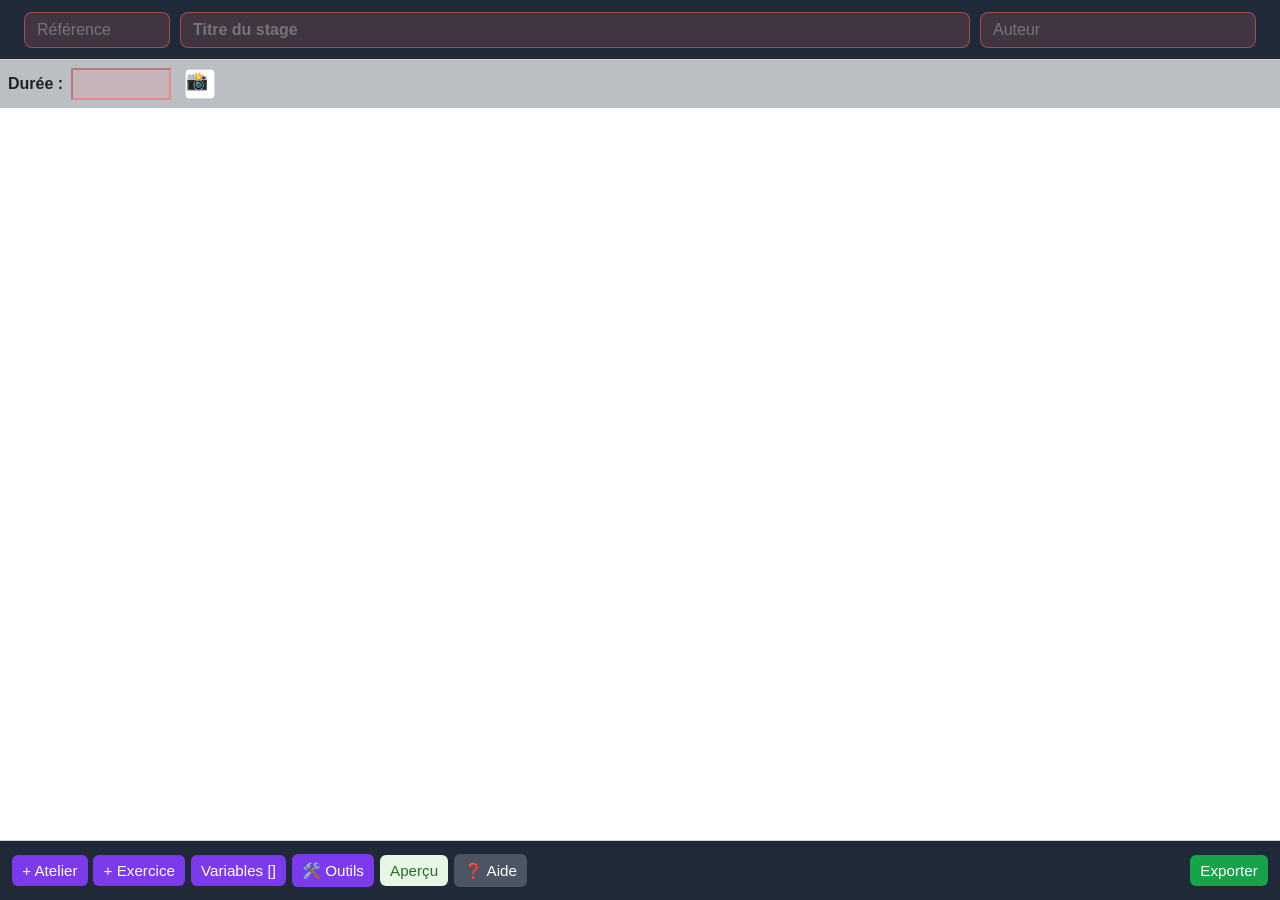
==== commit e1254c35: "v1.1 Ateliers monoStages" ====
--- a/docs/writer/index.html
+++ b/docs/writer/index.html
@@ -18,10 +18,10 @@
     </nav>
     <section id="writerEditor">
         <div id="ExerciceHeader">
-            <label for="writerAtelierTitle">Atelier :</label>
+            <label id="writerAtelierTitleLabel" for="writerAtelierTitle">Atelier :</label>
             <input id="writerAtelierTitle">
             <button id="btnDeleteAtelier" class="ibDeleteButton" title="Supprimer l'atelier">✖</button>
-            <label for="writerExerciceTitle">Exercice :</label>
+            <label id="writerExerciceTitleLabel" for="writerExerciceTitle">Exercice :</label>
             <input id="writerExerciceTitle">
             <button id="btnDeleteExercice" class="ibDeleteButton" title="Supprimer l'exercice">✖</button>
             <label for="writerExerciceLength">Durée :</label>
--- a/docs/assets/contenu.css
+++ b/docs/assets/contenu.css
@@ -8,6 +8,8 @@
 .somLab { margin-bottom: 2rem; }
 .somLab ul { margin-top: .25rem; }
 .somLabTit { font-size: 1.4em; font-weight: 600; margin-bottom: .25rem; }
+#ibContent .somLabLink { display: inline-block; max-width: 100%; padding: 0; border-radius: 0; color: inherit; text-decoration: none; background: linear-gradient(to right, var(--ib-progress-background) var(--ib-progress, 0%), transparent var(--ib-progress, 0%)); }
+#ibContent .somLabLink .somDuree { color: var(--ib-text-secondary); font-size: .65em; }
 .somEx { margin-bottom: 0.3rem; }
 .somExLink { text-decoration: none; display: inline-block; padding: .2rem .4rem; border-radius: 4px; background: linear-gradient( to right, var(--ib-progress-background) var(--ib-progress, 0%), transparent var(--ib-progress, 0%) ); }
 .somExLink.ibHasNote { position: relative; }
--- a/docs/assets/themes/original.css
+++ b/docs/assets/themes/original.css
@@ -164,6 +164,7 @@
 .ibNavExRef { font-weight: 500; line-height: 1.2; }
 .ibNavExTitre { font-size: .85em; color: var(--ib-nav-exercice-title); line-height: 1.25; margin-top: .05rem; }
 .ibNavExercice:hover { background: var(--ib-nav-exercice-hover); }
+.ibNavAtelierLink { margin: 1rem 0 .5rem 0; }
 .ibNavCurrent { background: var(--ib-nav-current-background); color: var(--ib-nav-current-text); }
 .ibNavCurrent .ibNavExRef, .ibNavCurrent .ibNavExTitre { color: inherit; }
 .ibNavCurrent .ibNavExRef { font-weight: 600; }
--- a/docs/writer/writer.css
+++ b/docs/writer/writer.css
@@ -1,4 +1,5 @@
 #writerMain { display: flex; overflow: hidden;}
+#writerMain.writerPseudoStage #writerNavigation { display: none; }
 #writerEditor {flex: 1; min-width: 0; display: flex; flex-direction: column;}
 .ibActionButton { background: var(--ib-color-writer) !important; }
 .ibActionButton:hover { background: var(--ib-color-writer-hover); }
@@ -38,6 +39,8 @@
 #ibWriterDialogButtons Button { min-width: 100px; padding: .5rem 1rem; border: none; border-radius: 6px; cursor: pointer; background: var(--ib-color-writer); color: white; font-weight: 600; }
 #ibWriterDialogButtons Button:hover {opacity: .9;}
 .ibDialogButtonDelete { background: #dc2626 !important;}
+.writerWarningLocation { padding: 0; border: 0; background: transparent; color: inherit; font: inherit; text-align: left; text-decoration: underline; text-decoration-style: dotted; cursor: pointer;}
+.writerWarningLocation:hover { color: var(--ib-color-link); }
 
 .ibWriterStyleHandle {cursor: move; user-select: none; color: var(--ib-action-button); font-weight: bold;}
 #ibWriterStyleBar { position: fixed; z-index: 9999; display: none; align-items: center; gap: .35rem; padding: .5rem; background: var(--ib-color-writer); border: 2px solid color-mix(in srgb, var(--ib-color-writer) 70%,white);border-radius: .75rem;box-shadow:0 4px 12px rgba(0,0,0,.25);}
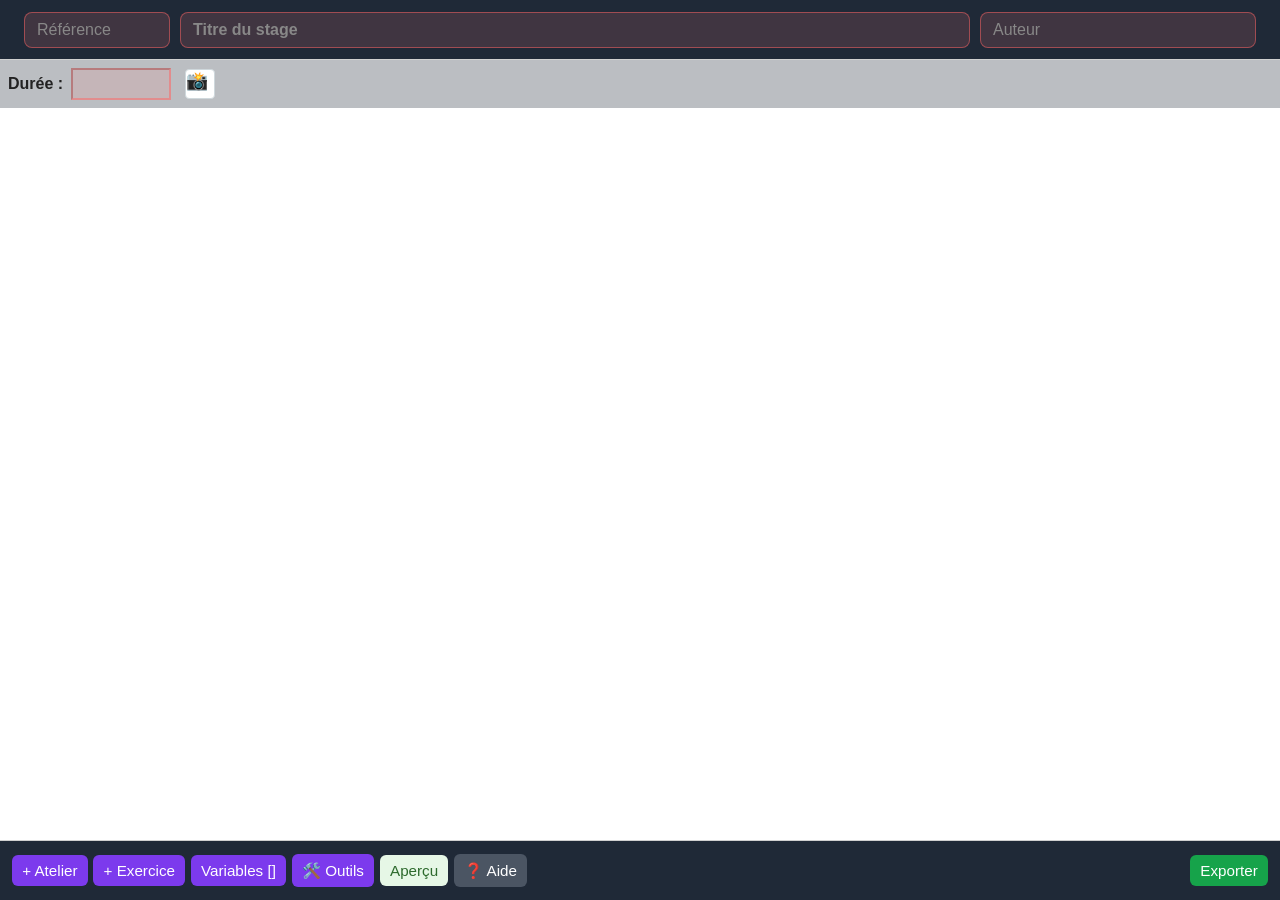
==== commit 604d31cc: "v0 encadrés spécifiques sur clic-droit" ====
--- a/docs/writer/index.html
+++ b/docs/writer/index.html
@@ -66,7 +66,7 @@
     <span class="ibWriterStyleSeparator"></span>
     <button title="Tâche numérotée" onclick="toggleNumberedList();">1.</button>
     <button title="Puce" onclick="toggleBulletList();">•</button>
-    <button title="Note" onclick="toggleBlockquote();">></button>
+    <button title="Note (clic droit : autres encadrés)" onclick="toggleBlockquote();" oncontextmenu="openAdmonitionMenu(event); return false;">></button>
     <span class="ibWriterStyleSeparator"></span>
     <button title="Lien" onclick="insertLink();">🔗</button>
     <button title="Fichier inclus" onclick="openAttachmentEditor();">📎</button>
--- a/docs/assets/contenu.css
+++ b/docs/assets/contenu.css
@@ -1,109 +1,123 @@
-/* Taille de police modifiable */
-:root {
-    --ib-content-font-size: 1rem;
-    --ib-current-progress: 0%;
-}
-
-/* Mise en page de la table des matières */
-.somLab { margin-bottom: 2rem; }
-.somLab ul { margin-top: .25rem; }
-.somLabTit { font-size: 1.4em; font-weight: 600; margin-bottom: .25rem; }
-#ibContent .somLabLink { display: inline-block; max-width: 100%; padding: 0; border-radius: 0; color: inherit; text-decoration: none; background: linear-gradient(to right, var(--ib-progress-background) var(--ib-progress, 0%), transparent var(--ib-progress, 0%)); }
-#ibContent .somLabLink .somDuree { color: var(--ib-text-secondary); font-size: .65em; }
-.somEx { margin-bottom: 0.3rem; }
-.somExLink { text-decoration: none; display: inline-block; padding: .2rem .4rem; border-radius: 4px; background: linear-gradient( to right, var(--ib-progress-background) var(--ib-progress, 0%), transparent var(--ib-progress, 0%) ); }
-.somExLink.ibHasNote { position: relative; }
-.somExLink.ibHasNote::before { content: ""; position: absolute; left: -0.5rem; top: 0.15rem; width: 4px; height: 1rem; background: var(--ib-color-notes); border-radius: 2px; }
-.somExLink.ibExerciceTermine { box-shadow: inset -4px 0 0 var(--ib-success-color); }
-.somDuree { color: var(--ib-text-secondary); font-size: .9em; }
-
-/*Liste des stages sur page d'accueil*/
-.listeStages { list-style: none; padding-left: 0; }
-.listeStages li { margin-bottom: 0.5rem; }
-.listeStages a { font-size: 1.2em; font-weight: 600; text-decoration: none; }
-
-/* Mise en forme des notes */
-blockquote { margin: 1rem 0; border-left: 3px solid var(--ib-accent-color); background: var(--ib-note-background); padding: .75rem 1rem; }
-blockquote p:first-child::before { content: "Note : "; font-weight: 600; color: var(--ib-accent-color); }
-
-/* Mise en forme des codes */
-#ibContent code { background: var(--ib-code-background); padding: .10rem .30rem; color: var(--ib-code-text); font-size: .95em; }
-#ibContent pre {
-    color: var(--ib-code-text); background: var(--ib-code-background); border: 1px solid var(--ib-pre-border); border-radius: 8px; padding: .75rem 1rem; margin: .75rem 0;
-    overflow-wrap: anywhere; white-space: pre-wrap; box-shadow: inset 0 1px 0 var(--ib-pre-shadow);
-}
-#ibContent pre code { background: transparent; border: none; padding: 0; font-size: .92em; line-height: 1.5; }
-
-/* Gestion des boutons de copie de code */
-.ibCodeBlock { position: relative; }
-.ibCopyButton { position: absolute; top: .5rem; right: .5rem; width: 2rem; height: 2rem; display: flex; align-items: center; justify-content: center; border: 1px solid var(--ib-copy-button-border); border-radius: 6px; background: var(--ib-copy-button-background); cursor: pointer; color: var(--ib-copy-button-text); transition: color .2s ease, border-color .2s ease, background-color .2s ease, transform .15s ease; }
-#ibHelpContent .ibHelpCopyButton { position: static !important; display: inline-flex !important; }
-.ibCopyButton:hover { color: var(--ib-copy-button-hover); border-color: var(--ib-copy-button-hover); background: var(--ib-copy-button-hover-background); transform: translateY(-1px); }
-.ibCopyButton svg { width: 1.15rem; height: 1.15rem; fill: currentColor; stroke: currentColor; }
-.ibCopyButton.ok { color: var(--ib-success-color); border-color: var(--ib-success-color); background: var(--ib-copy-button-ok-background); }
-.ibInlineCode { display: inline-flex; align-items: center; gap: .15rem; padding: .10rem .35rem; border-radius: .25rem; background: var(--ib-code-background); border: 1px solid var(--ib-pre-border); margin: 0 .15rem; }
-.ibInlineCode code { background: transparent; padding: 0; }
-.ibInlineCode:hover .ibInlineCopyButton {opacity: .4;}
-.ibInlineCopyButton { border: none; background: transparent; width: 1rem; height: 1rem; padding: 0; cursor: pointer; color: var(--ib-inline-copy-text); vertical-align: middle; transition: color .2s ease; opacity: .65; }
-.ibInlineCopyButton:hover { color: var(--ib-copy-button-hover); opacity: 1; }
-.ibInlineCopyButton.ok { color: var(--ib-success-color); }
-
-/* Les checkbox des listes numérotées */
-.ibLabTask { cursor: default; scroll-margin-top: 80px;}
-.ibLabTask.done, .iblabTaskHelp.done { opacity: .7; }
-.ibLabTask::marker { content: counter(list-item) ". ☐ "; color: var(--ib-task-pending); cursor: pointer}
-.iblabTaskHelp::before { content:  "☐ "; color: var(--ib-task-pending); }
-.ibLabTask.done::marker { content: counter(list-item) ". ☑ "; color: var(--ib-success-color); }
-.iblabTaskHelp.done::before { content: " ☑ "; color: var(--ib-success-color); }
-
-/* Gestion des variables */
-.ibVariable { border-bottom: 1px dotted var(--ib-variable-border); }
-.ibVariablesIntro { margin-bottom: 1.5rem; padding: .75rem 1rem; background: var(--ib-variable-intro-background); border-left: 4px solid var(--ib-accent-color); border-radius: 6px; font-size: .95em; line-height: 1.5; }
-.ibVariableEditor { margin-bottom: 1rem; padding: 1rem; background: var(--ib-variable-editor-background); border: 1px solid var(--ib-variable-editor-border); border-radius: 8px; }
-.ibVariableEditor label { display: block; margin-bottom: .5rem; font-weight: 600; color: var(--ib-variable-label); }
-.ibVariableInput, .ibDisplayInput { box-sizing: border-box; width: 100%; padding: .6rem .8rem; border: 1px solid var(--ib-input-border); border-radius: 6px; color: var(--ib-input-text);background: var(--ib-input-background) ; font-size: .95em; transition: border-color .2s ease, box-shadow .2s ease; }
-.ibVariableInput:focus, .ibDisplayInput:focus { outline: none; border-color: var(--ib-accent-color); box-shadow: 0 0 0 3px var(--ib-input-focus-shadow); }
-.ibVariableHelp { margin-top: .75rem; padding: .5rem .75rem; background: var(--ib-variable-help-background); border-radius: 4px; font-size: .85em; color: var(--ib-variable-help-text); font-style: italic; line-height: 1.4; }
-.ibVariableHelp::before { content: "("; }
-.ibVariableHelp::after { content: ")"; }
-
-/* Gestion de la taille d'écriture */
-.ibSettingsSectionTitle { color: var(--ib-color-settings); font-size: 1.1em; font-weight: 600; margin-bottom: .75rem; }
-.ibDisplayEditor { padding: 1rem; background: var(--ib-display-editor-background); border: 1px solid var(--ib-display-editor-border); border-radius: 8px; }
-.ibDisplayEditor label { display: block; margin-bottom: .5rem; font-weight: 600; }
-.ibDisplayInput { background: var(--ib-input-background); }
-
-/* Mise en forme générale */
-body {color: var(--ib-color-text)}
-@media print {
-    body.ibGuidePage { display: block; margin: 0; padding: 0; background: #fff; color: #000; }
-    body.ibGuidePage #ibHeader, body.ibGuidePage #ibFooter, body.ibGuidePage #ibPageInfo, body.ibGuidePage #ibHelpPanel, body.ibGuidePage #ibNotesPanel, body.ibGuidePage #ibIllustrationPanel, body.ibGuidePage #ibNavigationPanel { display: none !important; }
-    body.ibGuidePage #ibContent { max-width: none; margin: 0; padding: 10%; background: #fff; color: #000; }
-}
-#ibContent { font-size: var(--ib-content-font-size); line-height: 1.6;}
-#ibContent ol { margin: .5rem 0 1rem 0; padding-left: 2rem; }
-#ibContent li { margin: .25rem 0; }
-#ibContent p { margin: .45em 0; }
-#ibContent p + ol, #ibContent p + ul { margin-top: -.3em; }
-#ibContent h2 { margin-top: 1rem; margin-bottom: .25rem; border-bottom: 1px solid var(--ib-title-border); padding-bottom: .15rem; }
-#ibContent table { border-collapse: collapse; width: 100%; margin: 1rem 0; }
-#ibContent th { background: var(--ib-table-header-background); text-align: left; }
-#ibContent th, #ibContent td { padding: .6rem .8rem; border: 1px solid var(--ib-table-border); }
-#ibContent a { color: var(--ib-color-link); text-decoration: none; }
-#ibContent a:hover { text-decoration: underline; }
-#ibContent img { max-width: 100%; height: auto; display: block; margin: 1rem auto; }
-
-
-/* date de mise à jour de l'exercice */
-#ibPageInfo { position: fixed; right: .5rem; bottom: 80px; writing-mode: vertical-rl; transform: rotate(180deg); font-size: .70em; color: var(--ib-text-disabled); cursor: default; user-select: none; }
-
-/* Désactivation des fonctions si prérequis indisponibles */
-.ibSettingsAction:disabled { opacity: .5; cursor: not-allowed; }
-.ibVariableInput:disabled, .ibDisplayInput:disabled { background: var(--ib-disabled-background); color: var(--ib-disabled-text); cursor: not-allowed; }
-.ibWarning { margin-bottom: 1rem; padding: .75rem 1rem; background: var(--ib-warning-background); border-left: 4px solid var(--ib-warning-border); border-radius: 6px; color: var(--ib-warning-text); font-size: .92em; line-height: 1.5; }
-.ibWarning::before { content: "⚠ "; font-weight: 600; }
-.ibClipboardUnavailable { color: var(--ib-disabled-action-color) !important; opacity: .7; cursor: not-allowed; }
-.ibClipboardUnavailable:hover { color: var(--ib-disabled-action-hover-color) !important; }
-
-/* Affichage durée estimée */
-.ibDuration { margin: .5rem 0 1rem 0; padding: .5rem .75rem; background: var(--ib-duration-background); border-left: 4px solid var(--ib-duration-border); border-radius: 4px; color: var(--ib-duration-text); font-size: .9em; }
+/* Taille de police modifiable */
+:root {
+    --ib-content-font-size: 1rem;
+    --ib-current-progress: 0%;
+}
+
+/* Mise en page de la table des matières */
+.somLab { margin-bottom: 2rem; }
+.somLab ul { margin-top: .25rem; }
+.somLabTit { font-size: 1.4em; font-weight: 600; margin-bottom: .25rem; }
+#ibContent .somLabLink { display: inline-block; max-width: 100%; padding: 0; border-radius: 0; color: inherit; text-decoration: none; background: linear-gradient(to right, var(--ib-progress-background) var(--ib-progress, 0%), transparent var(--ib-progress, 0%)); }
+#ibContent .somLabLink .somDuree { color: var(--ib-text-secondary); font-size: .65em; }
+.somEx { margin-bottom: 0.3rem; }
+.somExLink { text-decoration: none; display: inline-block; padding: .2rem .4rem; border-radius: 4px; background: linear-gradient( to right, var(--ib-progress-background) var(--ib-progress, 0%), transparent var(--ib-progress, 0%) ); }
+.somExLink.ibHasNote { position: relative; }
+.somExLink.ibHasNote::before { content: ""; position: absolute; left: -0.5rem; top: 0.15rem; width: 4px; height: 1rem; background: var(--ib-color-notes); border-radius: 2px; }
+.somExLink.ibExerciceTermine { box-shadow: inset -4px 0 0 var(--ib-success-color); }
+.somDuree { color: var(--ib-text-secondary); font-size: .9em; }
+
+/*Liste des stages sur page d'accueil*/
+.listeStages { list-style: none; padding-left: 0; }
+.listeStages li { margin-bottom: 0.5rem; }
+.listeStages a { font-size: 1.2em; font-weight: 600; text-decoration: none; }
+
+/* Mise en forme des notes */
+blockquote { margin: 1rem 0; border-left: 3px solid var(--ib-accent-color); background: var(--ib-note-background); padding: .75rem 1rem; }
+blockquote p:first-child::before { content: "Note : "; font-weight: 600; color: var(--ib-accent-color); }
+.ibTip, .ibWarning, .ibImportant, .ibQuestion {margin: 1rem 0; padding: .75rem 1rem;}
+/* Astuce */
+.ibTip {border-left: 4px solid var(--ib-tip-color); background: var(--ib-tip-background);}
+.ibTip::before {color: var(--ib-tip-color); content: "💡 Astuce : ";}
+/* Attention */
+.ibWarning {border-left: 4px solid var(--ib-warning-color); background: var(--ib-warning-background);}
+.ibWarning::before {color: var(--ib-warning-color); content: "⚠️ Attention : ";}
+/* Important */
+.ibImportant { border-left: 4px solid var(--ib-important-color); background: var(--ib-important-background);}
+.ibImportant::before {content: "📌 Important : "; font-weight: 600; color: var(--ib-important-color);}
+/* Question */
+.ibQuestion {border-left: 4px solid var(--ib-question-color); background: var(--ib-question-background);}
+.ibQuestion::before { content: "❓ Question : "; font-weight: 600; color: var(--ib-question-color);}
+
+
+/* Mise en forme des codes */
+#ibContent code { background: var(--ib-code-background); padding: .10rem .30rem; color: var(--ib-code-text); font-size: .95em; }
+#ibContent pre {
+    color: var(--ib-code-text); background: var(--ib-code-background); border: 1px solid var(--ib-pre-border); border-radius: 8px; padding: .75rem 1rem; margin: .75rem 0;
+    overflow-wrap: anywhere; white-space: pre-wrap; box-shadow: inset 0 1px 0 var(--ib-pre-shadow);
+}
+#ibContent pre code { background: transparent; border: none; padding: 0; font-size: .92em; line-height: 1.5; }
+
+/* Gestion des boutons de copie de code */
+.ibCodeBlock { position: relative; }
+.ibCopyButton { position: absolute; top: .5rem; right: .5rem; width: 2rem; height: 2rem; display: flex; align-items: center; justify-content: center; border: 1px solid var(--ib-copy-button-border); border-radius: 6px; background: var(--ib-copy-button-background); cursor: pointer; color: var(--ib-copy-button-text); transition: color .2s ease, border-color .2s ease, background-color .2s ease, transform .15s ease; }
+#ibHelpContent .ibHelpCopyButton { position: static !important; display: inline-flex !important; }
+.ibCopyButton:hover { color: var(--ib-copy-button-hover); border-color: var(--ib-copy-button-hover); background: var(--ib-copy-button-hover-background); transform: translateY(-1px); }
+.ibCopyButton svg { width: 1.15rem; height: 1.15rem; fill: currentColor; stroke: currentColor; }
+.ibCopyButton.ok { color: var(--ib-success-color); border-color: var(--ib-success-color); background: var(--ib-copy-button-ok-background); }
+.ibInlineCode { display: inline-flex; align-items: center; gap: .15rem; padding: .10rem .35rem; border-radius: .25rem; background: var(--ib-code-background); border: 1px solid var(--ib-pre-border); margin: 0 .15rem; }
+.ibInlineCode code { background: transparent; padding: 0; }
+.ibInlineCode:hover .ibInlineCopyButton {opacity: .4;}
+.ibInlineCopyButton { border: none; background: transparent; width: 1rem; height: 1rem; padding: 0; cursor: pointer; color: var(--ib-inline-copy-text); vertical-align: middle; transition: color .2s ease; opacity: .65; }
+.ibInlineCopyButton:hover { color: var(--ib-copy-button-hover); opacity: 1; }
+.ibInlineCopyButton.ok { color: var(--ib-success-color); }
+
+/* Les checkbox des listes numérotées */
+.ibLabTask { cursor: default; scroll-margin-top: 80px;}
+.ibLabTask.done, .iblabTaskHelp.done { opacity: .7; }
+.ibLabTask::marker { content: counter(list-item) ". ☐ "; color: var(--ib-task-pending); cursor: pointer}
+.iblabTaskHelp::before { content:  "☐ "; color: var(--ib-task-pending); }
+.ibLabTask.done::marker { content: counter(list-item) ". ☑ "; color: var(--ib-success-color); }
+.iblabTaskHelp.done::before { content: " ☑ "; color: var(--ib-success-color); }
+
+/* Gestion des variables */
+.ibVariable { border-bottom: 1px dotted var(--ib-variable-border); }
+.ibVariablesIntro { margin-bottom: 1.5rem; padding: .75rem 1rem; background: var(--ib-variable-intro-background); border-left: 4px solid var(--ib-accent-color); border-radius: 6px; font-size: .95em; line-height: 1.5; }
+.ibVariableEditor { margin-bottom: 1rem; padding: 1rem; background: var(--ib-variable-editor-background); border: 1px solid var(--ib-variable-editor-border); border-radius: 8px; }
+.ibVariableEditor label { display: block; margin-bottom: .5rem; font-weight: 600; color: var(--ib-variable-label); }
+.ibVariableInput, .ibDisplayInput { box-sizing: border-box; width: 100%; padding: .6rem .8rem; border: 1px solid var(--ib-input-border); border-radius: 6px; color: var(--ib-input-text);background: var(--ib-input-background) ; font-size: .95em; transition: border-color .2s ease, box-shadow .2s ease; }
+.ibVariableInput:focus, .ibDisplayInput:focus { outline: none; border-color: var(--ib-accent-color); box-shadow: 0 0 0 3px var(--ib-input-focus-shadow); }
+.ibVariableHelp { margin-top: .75rem; padding: .5rem .75rem; background: var(--ib-variable-help-background); border-radius: 4px; font-size: .85em; color: var(--ib-variable-help-text); font-style: italic; line-height: 1.4; }
+.ibVariableHelp::before { content: "("; }
+.ibVariableHelp::after { content: ")"; }
+
+/* Gestion de la taille d'écriture */
+.ibSettingsSectionTitle { color: var(--ib-color-settings); font-size: 1.1em; font-weight: 600; margin-bottom: .75rem; }
+.ibDisplayEditor { padding: 1rem; background: var(--ib-display-editor-background); border: 1px solid var(--ib-display-editor-border); border-radius: 8px; }
+.ibDisplayEditor label { display: block; margin-bottom: .5rem; font-weight: 600; }
+.ibDisplayInput { background: var(--ib-input-background); }
+
+/* Mise en forme générale */
+body {color: var(--ib-color-text)}
+@media print {
+    body.ibGuidePage { display: block; margin: 0; padding: 0; background: #fff; color: #000; }
+    body.ibGuidePage #ibHeader, body.ibGuidePage #ibFooter, body.ibGuidePage #ibPageInfo, body.ibGuidePage #ibHelpPanel, body.ibGuidePage #ibNotesPanel, body.ibGuidePage #ibIllustrationPanel, body.ibGuidePage #ibNavigationPanel { display: none !important; }
+    body.ibGuidePage #ibContent { max-width: none; margin: 0; padding: 10%; background: #fff; color: #000; }
+}
+#ibContent { font-size: var(--ib-content-font-size); line-height: 1.6;}
+#ibContent ol { margin: .5rem 0 1rem 0; padding-left: 2rem; }
+#ibContent li { margin: .25rem 0; }
+#ibContent p { margin: .45em 0; }
+#ibContent p + ol, #ibContent p + ul { margin-top: -.3em; }
+#ibContent h2 { margin-top: 1rem; margin-bottom: .25rem; border-bottom: 1px solid var(--ib-title-border); padding-bottom: .15rem; }
+#ibContent table { border-collapse: collapse; width: 100%; margin: 1rem 0; }
+#ibContent th { background: var(--ib-table-header-background); text-align: left; }
+#ibContent th, #ibContent td { padding: .6rem .8rem; border: 1px solid var(--ib-table-border); }
+#ibContent a { color: var(--ib-color-link); text-decoration: none; }
+#ibContent a:hover { text-decoration: underline; }
+#ibContent img { max-width: 100%; height: auto; display: block; margin: 1rem auto; }
+
+
+/* date de mise à jour de l'exercice */
+#ibPageInfo { position: fixed; right: .5rem; bottom: 80px; writing-mode: vertical-rl; transform: rotate(180deg); font-size: .70em; color: var(--ib-text-disabled); cursor: default; user-select: none; }
+
+/* Désactivation des fonctions si prérequis indisponibles */
+.ibSettingsAction:disabled { opacity: .5; cursor: not-allowed; }
+.ibVariableInput:disabled, .ibDisplayInput:disabled { background: var(--ib-disabled-background); color: var(--ib-disabled-text); cursor: not-allowed; }
+.ibWarning { margin-bottom: 1rem; padding: .75rem 1rem; background: var(--ib-warning-background); border-left: 4px solid var(--ib-warning-border); border-radius: 6px; color: var(--ib-warning-text); font-size: .92em; line-height: 1.5; }
+.ibWarning::before { content: "⚠ "; font-weight: 600; }
+.ibClipboardUnavailable { color: var(--ib-disabled-action-color) !important; opacity: .7; cursor: not-allowed; }
+.ibClipboardUnavailable:hover { color: var(--ib-disabled-action-hover-color) !important; }
+
+/* Affichage durée estimée */
+.ibDuration { margin: .5rem 0 1rem 0; padding: .5rem .75rem; background: var(--ib-duration-background); border-left: 4px solid var(--ib-duration-border); border-radius: 4px; color: var(--ib-duration-text); font-size: .9em; }
--- a/docs/assets/themes/original.css
+++ b/docs/assets/themes/original.css
@@ -1,183 +1,193 @@
-:root {
-  /* COULEURS GLOBALES */
-  --ib-accent-color: #0078d4; --ib-success-color: #16a34a; --ib-color-content: #ffffff; --ib-color-border: #d0d0d0; --ib-text-secondary: #888888;
-  --ib-text-disabled: #999999; --ib-color-text: #222222; --ib-section-title-color: #1f2937;
-  /* EN-TÊTE ET PIED DE PAGE */
-  --ib-color-header: #1f2937; --ib-color-header-text: #ffffff; 
-  --ib-color-discret: rgba(255,255,255,.70);
-  --ib-footer-text: #ffffff; --ib-footer-navigation-background: rgba(255,255,255,.15); --ib-footer-navigation-border: rgba(255,255,255,.25); --ib-footer-navigation-hover-background: rgba(255,255,255,.28); --ib-footer-navigation-hover-border: rgba(255,255,255,.45);
-  --ib-content-margin: 1.5rem;
-  /* BOUTONS ET ACTIONS */
-  --ib-action-button: #ffffff; --ib-action-button-hover-background: rgba(255,255,255,.10);
-  --ib-color-link: #2563eb;
-  --ib-color-action: #60a5fa;
-  --ib-color-settings: #1d4ed8; --ib-color-settings-hover: #2563eb;
-  --ib-color-help: #4b5563; --ib-color-help-hover: #6b7280;
-  --ib-color-writer: #7c3aed; --ib-color-writer-hover: #6d28d9;
-  --ib-notification-color: #ef4444;
-  --ib-delete-action-color: #dc2626;
-  --ib-disabled-action-color: #b71c1c; --ib-disabled-action-hover-color: #c62828;
-  --ib-color-export: #16a34a; --ib-color-export-hover: #15803d;
-  /* NAVIGATION */
-  --ib-color-navigation: #dbeafe; --ib-color-navigation-text: #1e3a8a;
-  --ib-navigation-panel-background: #f8fbff; --ib-navigation-panel-border: #dbe3ea; --ib-navigation-panel-shadow: rgba(0,0,0,.15);
-  --ib-nav-exercice-text: #374151; --ib-nav-exercice-title: #6b7280; --ib-nav-exercice-hover: #eef5ff;
-  --ib-nav-current-background: #dbeafe; --ib-nav-current-text: #1e40af;
-  /* PROGRESSION */
-  --ib-progress-background: rgba(34,197,94,.18); --ib-progress-current: #22c55e;
-  /* MODALES */
-  --ib-modal-background: #ffffff; --ib-modal-border: #222222; --ib-modal-shadow: rgba(0,0,0,.25); --ib-modal-active-border: #005fb8;
-  --ib-modal-header-border: #cccccc; --ib-modal-header-text: #cccccc;
-  /* NOTES PERSONNELLES */
-  --ib-color-notes: #facc15; --ib-color-notes-hover: #eab308; --ib-notes-text: #222222;
-  --ib-notes-label: #444444; --ib-notes-intro: #666666; --ib-notes-status: #6b7280; --ib-notes-status-border: #eeeeee;
-  --ib-notes-textarea-text: #222222;--ib-notes-textarea-background: #fffef7; --ib-notes-textarea-border: #d9d9d9; --ib-notes-textarea-shadow: rgba(0,0,0,.05);
-  /* PARAMÈTRES ET ÉDITEURS */
-  --ib-settings-action-background: #ffffff; --ib-settings-action-border: #cccccc; --ib-settings-action-hover-background: #f5f5f5;--ib-settings-action-text: #222222;
-  --ib-display-editor-background: #f5f9ff; --ib-display-editor-border: #c9ddff;
-  --ib-input-background: #ffffff; --ib-input-border: #cfd8dc; --ib-input-focus-shadow: rgba(0,120,212,.15);
-  --ib-disabled-background: #f3f4f6; --ib-disabled-text: #999999;
-  --ib-input-text: #222222;
-  /* VARIABLES PERSONNELLES */
-  --ib-variable-border: #005fb8;
-  --ib-variable-intro-background: #f3f4f6;
-  --ib-variable-editor-background: #f8f9fa; --ib-variable-editor-border: #d9d9d9;
-  --ib-variable-label: #222222;
-  --ib-variable-help-background: #eef2f6; --ib-variable-help-text: #666666;
-  /* CONTENU PÉDAGOGIQUE */
-  --ib-note-background: #eef5ff;
-  --ib-title-border: #e5e7eb;
-  --ib-table-header-background: #f3f4f6; --ib-table-border: #d9d9d9;
-  --ib-code-background: #f3f4f6; --ib-code-text: #7c3aed;
-  --ib-pre-border: #dbe3ea; --ib-pre-shadow: rgba(255,255,255,.5);
-  --ib-copy-button-background: rgba(255,255,255,.90); --ib-copy-button-border: #dbe3ea; --ib-copy-button-text: #64748b; --ib-copy-button-hover: #2563eb; --ib-copy-button-hover-background: #ffffff; --ib-copy-button-ok-background: #f0fdf4;
-  --ib-inline-copy-text: #94a3b8;
-  /* ALERTES ET ERREURS */
-  --ib-warning-background: #fff7ed; --ib-warning-border: #f59e0b; --ib-warning-text: #92400e;
-  --ib-error-background: #ffebee; --ib-error-border: #c62828; --ib-error-text: #b71c1c;
-  --ib-error-detail-background: rgba(0,0,0,.05); --ib-error-detail-border: rgba(0,0,0,.1);
-  /* MÉTADONNÉES */
-  --ib-duration-background: #f8fafc; --ib-duration-border: #94a3b8; --ib-duration-text: #475569; --ib-task-pending: #666666;
-}
-
-/* Structure générale */
-body { margin: 0; background: var(--ib-color-content); font-family: "Segoe UI", sans-serif; display: flex; flex-direction: column; }
-#ibHeader { position: fixed; top: 0; left: 0; width: 100%; height: 60px; display: flex; justify-content: space-between; align-items: center; padding: 0 1.5rem; background: var(--ib-color-header); color: var(--ib-color-header-text); border-bottom: 1px solid var(--ib-color-border); z-index: 1000; box-sizing: border-box; }
-#ibHeader::after, .ibHelpCurrentProgress::after { content: ""; position: absolute; left: 0; bottom: 0; height: 4px; width: var(--ib-current-progress); background: var(--ib-progress-current); transition: width .3s ease; }
-.ibHelpCurrentProgress::after {width: 60%;}
-.ibHelpCurrentProgress { position: relative; height: 4px; }
-#ibHeaderTitle { font-size: 1.4em; font-weight: 600; letter-spacing: .02em; }
-#ibHeaderBrand { color: var(--ib-color-discret); font-size: 1em; font-weight: 500; }
-#ibFooter { position: fixed; bottom: 0; left: 0; width: 100%; height: 60px; display: flex; justify-content: space-between; align-items: center; padding: 0 1.5rem; background: var(--ib-color-header); color: var(--ib-color-header-text); border-top: 1px solid var(--ib-color-border); z-index: 1000; box-sizing: border-box; }
-#ibFooterTools { color: var(--ib-color-action); }
-#ibFooterNavigation { display: flex; align-items: center; justify-content: center; gap: .5rem; }
-#ibFooterNavigation a { display: inline-flex; align-items: center; justify-content: center; width: 2rem; height: 2rem; text-decoration: none; color: var(--ib-footer-text); border-radius: 6px; font-size: 1.1em; background: var(--ib-footer-navigation-background); border: 1px solid var(--ib-footer-navigation-border); transition: all .2s ease; }
-#ibFooterNavigation a:hover { background: var(--ib-footer-navigation-hover-background); border-color: var(--ib-footer-navigation-hover-border); }
-#ibFooterCorporate { color: var(--ib-color-discret); font-size: .9em; }
-#ibFooterCorporate a { color: var(--ib-color-discret); text-decoration: none; }
-#ibFooterCorporate a:hover { color: var(--ib-footer-text); }
-#ibContent { margin-top:50px; margin-bottom: 50px; padding: 2rem; background: var(--ib-color-content); width:auto ; margin-left: var(--ib-content-margin); margin-right: var(--ib-content-margin); }
-#ibContent h1:first-of-type { display: none; }
-
-/* Boutons d'action */
-.ibNotification { position: relative; }
-.ibNotification::after { content: ""; position: absolute; top: 4px; right: 4px; width: 8px; height: 8px; border-radius: 50%; background: var(--ib-notification-color); }
-.ibActionButton { border: none; border-radius: 6px; padding: .45rem .9rem; color: var(--ib-action-button); cursor: pointer; font-size: .95em; transition: background-color .2s ease, transform .15s ease; }
-.ibActionButton:hover { background: var(--ib-action-button-hover-background); border-color: var(--ib-color-header-text); transform: translateY(-1px);}
-#ibHelpContent .ibActionButton {pointer-events: none; cursor: inherit; margin: .15rem .35 rem;}
-#ibSettingsButton,.ibSettingsButton { background: var(--ib-color-settings); }
-#ibSettingsButton:hover { background: var(--ib-color-settings-hover); }
-#ibHelpButton { background: var(--ib-color-help); }
-#ibHelpButton:hover { background: var(--ib-color-help-hover); }
-#ibNotesButton,.ibNotesButton { background: var(--ib-color-notes); color: var(--ib-notes-text); }
-#ibNotesButton:hover { background: var(--ib-color-notes-hover); color: var(--ib-notes-text); }
-#ibNotesButton:disabled { opacity: .50; cursor: default; transform: none; }
-.writerButton {  background: var(--ib-color-writer); }
-.writerButton:hover { background: var(--ib-color-writer-hover); }
-.ibWriterExport, .ibWriterModify {color: var(--ib-color-writer) !important; cursor: pointer; font-size: 0.85em !important; opacity: 0.75 !important;}
-.ibWriterExport:hover, .ibWriterModify:hover {color: var(--ib-color-writer-hover) !important; opacity: 1 !important;}
-.ibNotesHeader { background: var(--ib-color-notes); color: var(--ib-notes-text); }
-.ibNotesHeader span { color: var(--ib-notes-text); }
-.ibNotesHeader .ibModalClose { color: var(--ib-notes-text); }
-.ibModalActions { display: flex; gap: .25rem; }
-#ibNotesDelete:disabled { opacity: .4; cursor: default; }
-#ibNotesDelete svg { width: 1.4rem; height: 1.4rem; display: block; }
-#ibNotesDelete:hover:not(:disabled) { color: var(--ib-delete-action-color); }
-.ibNotesLabel { font-weight: 600; margin-bottom: .5rem; color: var(--ib-notes-label); }
-.ibNotesIntro { font-size: .9em; color: var(--ib-notes-intro); margin-bottom: 1rem; }
-.ibNotesStatus { margin-top: .75rem; padding-top: .5rem; text-align: right; font-size: .85em; color: var(--ib-notes-status); font-style: italic; border-top: 1px solid var(--ib-notes-status-border); }
-#ibNotesTextarea { width: 100%; min-height: 300px; padding: 1rem; border: 1px solid var(--ib-notes-textarea-border); border-radius: 10px; color: var(--ib-notes-textarea-text); background: var(--ib-notes-textarea-background); box-shadow: inset 0 1px 3px var(--ib-notes-textarea-shadow); font-family: inherit; font-size: 1rem; line-height: 1.5; resize: vertical; box-sizing: border-box; }
-
-/* Navigation entre les exercices */
-.navSom { justify-self: center; font-weight: 500; width: 2.4rem !important; font-size: 1em; }
-.navPrev { justify-self: start; font-weight: 400;}
-.navNext { justify-self: end; font-weight: 400;}
-
-/*Fénêtres modales (aide et de paramètres) */
-.ibModal { position: fixed; top: 50%; left: 50%; transform: translate(-50%, -50%) scale(.97); opacity: 0; width: 50%; height: 50vh; background: var(--ib-modal-background); border: 2px solid var(--ib-modal-border); border-radius: 16px; box-shadow: 0 8px 30px var(--ib-modal-shadow); z-index: 10000; display: flex; flex-direction: column; overflow: hidden; pointer-events: none; transition: opacity .2s ease, transform .2s ease; }
-.ibSettingsHeader { background: var(--ib-color-settings);}
-.ibHelpHeader { background: var(--ib-color-help);}
-.ibModalOpen { opacity: 1; pointer-events: auto;transform: translate(-50%, -50%) scale(1); border-color: var(--ib-modal-active-border); }
-.ibModalContent { flex: 1; overflow-y: auto; padding: 1rem; background: var(--ib-modal-background); }
-.ibModalHeader  { flex-shrink: 0; display: flex; justify-content: space-between; align-items: center; padding: .8rem 1rem; border-bottom: 1px solid var(--ib-modal-header-border); font-size: 1.25em; font-weight: 600; color: var(--ib-modal-header-text);}
-.ibModalClose { border: none; background: transparent; cursor: pointer; font-size: 1.6em; line-height: 1; color: var(--ib-modal-background); }
-.ibModalClose:hover {opacity: .8;}
-@media (max-width: 1200px) { .ibModal { left: 50%; width: 80%; }}
-@media (max-width: 768px) { .ibModal { left: 50%; top: 50%; width: 90%; height: 60vh; }}
-
-/* Contenu de l'aide et des paramètres */
-.ibSettingsActions { display: flex; gap: 1rem; margin-bottom: 1rem; }
-.ibSettingsAction { flex: 1; padding: .75rem; border: 1px solid var(--ib-settings-action-border); border-radius: .4rem; color: var(--ib-settings-action-text); background: var(--ib-settings-action-background); cursor: pointer; text-align: center; font-size: 1em; }
-.ibSettingsAction:hover { background: var(--ib-settings-action-hover-background); }
-#ibHelpContent h1 { display: flex; align-items: center; gap: .5rem; color: var(--ib-section-title-color); margin-top: 2rem; margin-bottom: 1rem; }
-#ibHelpContent h1::before { content: "";  width: 6px; height: 1.2em; border-radius: 3px; background: var(--ib-color-help); }
-#ibHelpContent h1:first-of-type { margin-top: 0; }
-#ibHelpContent .ibSettingsAction { flex: none; width: auto; display: inline-flex; align-items: center; pointer-events: none; cursor: inherit; margin: .15rem .35rem;}
-
-/* Panneaux latéraux */
-#ibNavigationPanel, #ibIllustrationPanel { position: fixed; top: 60px;  background: var(--ib-navigation-panel-background); z-index: 1000; }
-#ibNavigationContent,#ibIllustrationContent { padding: 1rem; height: 100%; box-sizing: border-box; }
-#ibNavigationTab, #ibIllustrationTab, .ibNavigationTab, .ibIllustrationTab { position: absolute; top: 60px; writing-mode: vertical-rl; padding: .75rem .5rem; cursor: pointer; z-index: 1100; user-select: none; font-size: .9em; font-weight: 600; background: var(--ib-color-navigation); color: var(--ib-color-navigation-text); }
-/* Navigation */
-#ibNavigationPanel { width: 320px; left: -320px; bottom: 60px; border-right: 1px solid var(--ib-navigation-panel-border); transition: left .3s ease; box-shadow: 0 0 12px var(--ib-navigation-panel-shadow);}
-#ibNavigationContent {overflow-y: auto;}
-#ibNavigationPanel.open { left: 0; }
-#ibNavigationTab,.ibNavigationTab { left: 100%; transform: rotate(180deg); border-radius: 8px 0 0 8px; box-shadow: 2px 2px 8px rgba(0,0,0,.12);}
-/* Illustration */
-#ibIllustrationPanel { position: fixed; top: 60px; right: -900px; width: 50vw; min-width: 320px; background: var(--ib-navigation-panel-background); border-left: 1px solid var(--ib-navigation-panel-border); box-shadow: -4px 0 12px var(--ib-navigation-panel-shadow); overflow: visible; }
-#ibIllustrationPanel.open { right: 0; }
-#ibIllustrationTab,.ibIllustrationTab { right: 100%; border-radius: 8px 0 0 8px; box-shadow: -2px 2px 8px rgba(0,0,0,.12);}
-#ibIllustrationContent { position: relative; display: flex; justify-content: center; align-items: flex-start; overflow: auto; }
-#ibIllustrationZoom { position: absolute; top: .75rem; right: .75rem; text-decoration: none; font-size: 1.25rem; padding: .25rem .5rem; border-radius: 6px; background: rgba(255,255,255,.85); z-index: 10; }
-#ibIllustrationImage { max-width: 100%; max-height: 100%; width: auto; height: auto; }
-#ibHelpContent .ibNavigationTab,#ibHelpContent .ibIllustrationTab  { position: static !important; writing-mode: initial !important; transform: none !important; display: inline-flex !important; vertical-align: middle; border-radius: 8px 8px 0 0;}
-
-.ibHasNote .ibNavExRef { position: relative; }
-#ibHelpContent .ibHasNote .ibNavExRef { font-weight: unset; line-height: unset; }
-.ibHasNote .ibNavExRef::before { content: ""; position: absolute; left: -0.5rem; top: 0; width: 4px; height: 100%; background: var(--ib-color-notes); border-radius: 2px; }
-
-/* Navigation latérale dans l'atelier */
-.ibNavAtelier { margin: 1rem 0 .5rem 0; }
-.ibNavExercice, .ibNavExerciceHelp { display: block; padding: .35rem .75rem; margin-bottom: .1rem; margin-left: 1rem; text-decoration: none; color: var(--ib-nav-exercice-text); border-radius: 6px; background: linear-gradient( to right,  var(--ib-progress-background) var(--ib-progress, 0%), transparent var(--ib-progress, 0%)); }
-.ibNavExerciceHelp { display: block; padding:unset; margin:unset; background: linear-gradient( to right,  var(--ib-progress-background) var(--ib-progress, 0%), transparent var(--ib-progress, 0%)); }
-.ibNavExercice.ibExerciceTermine, .ibNavExerciceHelp.ibExerciceTermine { box-shadow: inset -4px 0 0 var(--ib-success-color); }
-.ibNavExRef { font-weight: 500; line-height: 1.2; }
-.ibNavExTitre { font-size: .85em; color: var(--ib-nav-exercice-title); line-height: 1.25; margin-top: .05rem; }
-.ibNavExercice:hover { background: var(--ib-nav-exercice-hover); }
-.ibNavAtelierLink { margin: 1rem 0 .5rem 0; }
-.ibNavCurrent { background: var(--ib-nav-current-background); color: var(--ib-nav-current-text); }
-.ibNavCurrent .ibNavExRef, .ibNavCurrent .ibNavExTitre { color: inherit; }
-.ibNavCurrent .ibNavExRef { font-weight: 600; }
-.ibNavAtelierHeader { display: flex; align-items: flex-start; gap: .35rem; cursor: pointer; list-style: none; }
-.ibNavAtelierHeader::-webkit-details-marker { display: none; }
-.ibNavAtelierHeader::before { content: "▶"; color: var(--ib-section-title-color);; font-size: .8em; margin-top: .15rem; transition: transform .2s ease; }
-.ibNavAtelier[open] .ibNavAtelierHeader::before { transform: rotate(90deg); }
-.ibNavAtelierText { display: flex; flex-direction: column; }
-.ibNavAtelierRef { font-weight: 600; color: var(--ib-section-title-color); line-height: 1.2; }
-.ibNavAtelierTitre { font-size: .85em; color: var(--ib-nav-exercice-title); line-height: 1.2; }
-
-/* Erreur YAML - information pour rédacteur */
-.ibYamlWarning { margin: 2rem auto; padding: 1rem; max-width: 900px; width: 90%; border: 2px solid var(--ib-error-border); border-radius: 8px; background: var(--ib-error-background); color: var(--ib-error-text); box-shadow: 0 2px 8px rgba(0,0,0,0.12); }
-.ibYamlWarningTitle { text-align: center; font-weight: bold; font-size: 1.25em; margin-bottom: 1rem; }
-.ibYamlWarning p { margin: 0.5rem 0; }
-.ibYamlWarningDetail { margin-top: 1rem; padding: 0.75rem; background: var(--ib-error-detail-background); border: 1px solid var(--ib-error-detail-border); border-radius: 4px; overflow-x: auto; white-space: pre-wrap; }
+:root {
+  /* COULEURS GLOBALES */
+  --ib-accent-color: #0078d4; --ib-success-color: #16a34a; --ib-color-content: #ffffff; --ib-color-border: #d0d0d0; --ib-text-secondary: #888888;
+  --ib-text-disabled: #999999; --ib-color-text: #222222; --ib-section-title-color: #1f2937;
+  /* EN-TÊTE ET PIED DE PAGE */
+  --ib-color-header: #1f2937; --ib-color-header-text: #ffffff; 
+  --ib-color-discret: rgba(255,255,255,.70);
+  --ib-footer-text: #ffffff; --ib-footer-navigation-background: rgba(255,255,255,.15); --ib-footer-navigation-border: rgba(255,255,255,.25); --ib-footer-navigation-hover-background: rgba(255,255,255,.28); --ib-footer-navigation-hover-border: rgba(255,255,255,.45);
+  --ib-content-margin: 1.5rem;
+  /* BOUTONS ET ACTIONS */
+  --ib-action-button: #ffffff; --ib-action-button-hover-background: rgba(255,255,255,.10);
+  --ib-color-link: #2563eb;
+  --ib-color-action: #60a5fa;
+  --ib-color-settings: #1d4ed8; --ib-color-settings-hover: #2563eb;
+  --ib-color-help: #4b5563; --ib-color-help-hover: #6b7280;
+  --ib-color-writer: #7c3aed; --ib-color-writer-hover: #6d28d9;
+  --ib-notification-color: #ef4444;
+  --ib-delete-action-color: #dc2626;
+  --ib-disabled-action-color: #b71c1c; --ib-disabled-action-hover-color: #c62828;
+  --ib-color-export: #16a34a; --ib-color-export-hover: #15803d;
+  /* NAVIGATION */
+  --ib-color-navigation: #dbeafe; --ib-color-navigation-text: #1e3a8a;
+  --ib-navigation-panel-background: #f8fbff; --ib-navigation-panel-border: #dbe3ea; --ib-navigation-panel-shadow: rgba(0,0,0,.15);
+  --ib-nav-exercice-text: #374151; --ib-nav-exercice-title: #6b7280; --ib-nav-exercice-hover: #eef5ff;
+  --ib-nav-current-background: #dbeafe; --ib-nav-current-text: #1e40af;
+  /* PROGRESSION */
+  --ib-progress-background: rgba(34,197,94,.18); --ib-progress-current: #22c55e;
+  /* MODALES */
+  --ib-modal-background: #ffffff; --ib-modal-border: #222222; --ib-modal-shadow: rgba(0,0,0,.25); --ib-modal-active-border: #005fb8;
+  --ib-modal-header-border: #cccccc; --ib-modal-header-text: #cccccc;
+  /* NOTES PERSONNELLES */
+  --ib-color-notes: #facc15; --ib-color-notes-hover: #eab308; --ib-notes-text: #222222;
+  --ib-notes-label: #444444; --ib-notes-intro: #666666; --ib-notes-status: #6b7280; --ib-notes-status-border: #eeeeee;
+  --ib-notes-textarea-text: #222222;--ib-notes-textarea-background: #fffef7; --ib-notes-textarea-border: #d9d9d9; --ib-notes-textarea-shadow: rgba(0,0,0,.05);
+  /* PARAMÈTRES ET ÉDITEURS */
+  --ib-settings-action-background: #ffffff; --ib-settings-action-border: #cccccc; --ib-settings-action-hover-background: #f5f5f5;--ib-settings-action-text: #222222;
+  --ib-display-editor-background: #f5f9ff; --ib-display-editor-border: #c9ddff;
+  --ib-input-background: #ffffff; --ib-input-border: #cfd8dc; --ib-input-focus-shadow: rgba(0,120,212,.15);
+  --ib-disabled-background: #f3f4f6; --ib-disabled-text: #999999;
+  --ib-input-text: #222222;
+  --ib-input-placeholder: #888888;
+  /* VARIABLES PERSONNELLES */
+  --ib-variable-border: #005fb8;
+  --ib-variable-intro-background: #f3f4f6;
+  --ib-variable-editor-background: #f8f9fa; --ib-variable-editor-border: #d9d9d9;
+  --ib-variable-label: #222222;
+  --ib-variable-help-background: #eef2f6; --ib-variable-help-text: #666666;
+  /* CONTENU PÉDAGOGIQUE */
+  --ib-note-background: #eef5ff;
+  --ib-title-border: #e5e7eb;
+  --ib-table-header-background: #f3f4f6; --ib-table-border: #d9d9d9;
+  --ib-code-background: #f3f4f6; --ib-code-text: #7c3aed;
+  --ib-pre-border: #dbe3ea; --ib-pre-shadow: rgba(255,255,255,.5);
+  --ib-copy-button-background: rgba(255,255,255,.90); --ib-copy-button-border: #dbe3ea; --ib-copy-button-text: #64748b; --ib-copy-button-hover: #2563eb; --ib-copy-button-hover-background: #ffffff; --ib-copy-button-ok-background: #f0fdf4;
+  --ib-inline-copy-text: #94a3b8;
+  /* ALERTES ET ERREURS */
+  --ib-warning-background: #fff7ed; --ib-warning-border: #f59e0b; --ib-warning-text: #92400e;
+  --ib-error-background: #ffebee; --ib-error-border: #c62828; --ib-error-text: #b71c1c;
+  --ib-error-detail-background: rgba(0,0,0,.05); --ib-error-detail-border: rgba(0,0,0,.1);
+  /* MÉTADONNÉES */
+  --ib-duration-background: #f8fafc; --ib-duration-border: #94a3b8; --ib-duration-text: #475569; --ib-task-pending: #666666;
+/* Admonitions */
+--ib-tip-color: #22c55e;
+--ib-tip-background: color-mix(in srgb, var(--ib-tip-color) 12%, transparent);
+--ib-warning-color: #f59e0b;
+--ib-warning-background: color-mix(in srgb, var(--ib-warning-color) 12%, transparent);
+--ib-important-color: #dc2626;
+--ib-important-background: color-mix(in srgb, var(--ib-important-color) 12%, transparent);
+--ib-question-color: #8b5cf6;
+--ib-question-background: color-mix(in srgb, var(--ib-question-color) 12%, transparent);
+}
+
+/* Structure générale */
+body { margin: 0; background: var(--ib-color-content); font-family: "Segoe UI", sans-serif; display: flex; flex-direction: column; }
+#ibHeader { position: fixed; top: 0; left: 0; width: 100%; height: 60px; display: flex; justify-content: space-between; align-items: center; padding: 0 1.5rem; background: var(--ib-color-header); color: var(--ib-color-header-text); border-bottom: 1px solid var(--ib-color-border); z-index: 1000; box-sizing: border-box; }
+#ibHeader::after, .ibHelpCurrentProgress::after { content: ""; position: absolute; left: 0; bottom: 0; height: 4px; width: var(--ib-current-progress); background: var(--ib-progress-current); transition: width .3s ease; }
+.ibHelpCurrentProgress::after {width: 60%;}
+.ibHelpCurrentProgress { position: relative; height: 4px; }
+#ibHeaderTitle { font-size: 1.4em; font-weight: 600; letter-spacing: .02em; }
+#ibHeaderBrand { color: var(--ib-color-discret); font-size: 1em; font-weight: 500; }
+#ibFooter { position: fixed; bottom: 0; left: 0; width: 100%; height: 60px; display: flex; justify-content: space-between; align-items: center; padding: 0 1.5rem; background: var(--ib-color-header); color: var(--ib-color-header-text); border-top: 1px solid var(--ib-color-border); z-index: 1000; box-sizing: border-box; }
+#ibFooterTools { color: var(--ib-color-action); }
+#ibFooterNavigation { display: flex; align-items: center; justify-content: center; gap: .5rem; }
+#ibFooterNavigation a { display: inline-flex; align-items: center; justify-content: center; width: 2rem; height: 2rem; text-decoration: none; color: var(--ib-footer-text); border-radius: 6px; font-size: 1.1em; background: var(--ib-footer-navigation-background); border: 1px solid var(--ib-footer-navigation-border); transition: all .2s ease; }
+#ibFooterNavigation a:hover { background: var(--ib-footer-navigation-hover-background); border-color: var(--ib-footer-navigation-hover-border); }
+#ibFooterCorporate { color: var(--ib-color-discret); font-size: .9em; }
+#ibFooterCorporate a { color: var(--ib-color-discret); text-decoration: none; }
+#ibFooterCorporate a:hover { color: var(--ib-footer-text); }
+#ibContent { margin-top:50px; margin-bottom: 50px; padding: 2rem; background: var(--ib-color-content); width:auto ; margin-left: var(--ib-content-margin); margin-right: var(--ib-content-margin); }
+#ibContent h1:first-of-type { display: none; }
+
+/* Boutons d'action */
+.ibNotification { position: relative; }
+.ibNotification::after { content: ""; position: absolute; top: 4px; right: 4px; width: 8px; height: 8px; border-radius: 50%; background: var(--ib-notification-color); }
+.ibActionButton { border: none; border-radius: 6px; padding: .45rem .9rem; color: var(--ib-action-button); cursor: pointer; font-size: .95em; transition: background-color .2s ease, transform .15s ease; }
+.ibActionButton:hover { background: var(--ib-action-button-hover-background); border-color: var(--ib-color-header-text); transform: translateY(-1px);}
+#ibHelpContent .ibActionButton {pointer-events: none; cursor: inherit; margin: .15rem .35 rem;}
+#ibSettingsButton,.ibSettingsButton { background: var(--ib-color-settings); }
+#ibSettingsButton:hover { background: var(--ib-color-settings-hover); }
+#ibHelpButton { background: var(--ib-color-help); }
+#ibHelpButton:hover { background: var(--ib-color-help-hover); }
+#ibNotesButton,.ibNotesButton { background: var(--ib-color-notes); color: var(--ib-notes-text); }
+#ibNotesButton:hover { background: var(--ib-color-notes-hover); color: var(--ib-notes-text); }
+#ibNotesButton:disabled { opacity: .50; cursor: default; transform: none; }
+.writerButton {  background: var(--ib-color-writer); }
+.writerButton:hover { background: var(--ib-color-writer-hover); }
+.ibWriterExport, .ibWriterModify {color: var(--ib-color-writer) !important; cursor: pointer; font-size: 0.85em !important; opacity: 0.75 !important;}
+.ibWriterExport:hover, .ibWriterModify:hover {color: var(--ib-color-writer-hover) !important; opacity: 1 !important;}
+.ibNotesHeader { background: var(--ib-color-notes); color: var(--ib-notes-text); }
+.ibNotesHeader span { color: var(--ib-notes-text); }
+.ibNotesHeader .ibModalClose { color: var(--ib-notes-text); }
+.ibModalActions { display: flex; gap: .25rem; }
+#ibNotesDelete:disabled { opacity: .4; cursor: default; }
+#ibNotesDelete svg { width: 1.4rem; height: 1.4rem; display: block; }
+#ibNotesDelete:hover:not(:disabled) { color: var(--ib-delete-action-color); }
+.ibNotesLabel { font-weight: 600; margin-bottom: .5rem; color: var(--ib-notes-label); }
+.ibNotesIntro { font-size: .9em; color: var(--ib-notes-intro); margin-bottom: 1rem; }
+.ibNotesStatus { margin-top: .75rem; padding-top: .5rem; text-align: right; font-size: .85em; color: var(--ib-notes-status); font-style: italic; border-top: 1px solid var(--ib-notes-status-border); }
+#ibNotesTextarea { width: 100%; min-height: 300px; padding: 1rem; border: 1px solid var(--ib-notes-textarea-border); border-radius: 10px; color: var(--ib-notes-textarea-text); background: var(--ib-notes-textarea-background); box-shadow: inset 0 1px 3px var(--ib-notes-textarea-shadow); font-family: inherit; font-size: 1rem; line-height: 1.5; resize: vertical; box-sizing: border-box; }
+
+/* Navigation entre les exercices */
+.navSom { justify-self: center; font-weight: 500; width: 2.4rem !important; font-size: 1em; }
+.navPrev { justify-self: start; font-weight: 400;}
+.navNext { justify-self: end; font-weight: 400;}
+
+/*Fénêtres modales (aide et de paramètres) */
+.ibModal { position: fixed; top: 50%; left: 50%; transform: translate(-50%, -50%) scale(.97); opacity: 0; width: 50%; height: 50vh; background: var(--ib-modal-background); border: 2px solid var(--ib-modal-border); border-radius: 16px; box-shadow: 0 8px 30px var(--ib-modal-shadow); z-index: 10000; display: flex; flex-direction: column; overflow: hidden; pointer-events: none; transition: opacity .2s ease, transform .2s ease; }
+.ibSettingsHeader { background: var(--ib-color-settings);}
+.ibHelpHeader { background: var(--ib-color-help);}
+.ibModalOpen { opacity: 1; pointer-events: auto;transform: translate(-50%, -50%) scale(1); border-color: var(--ib-modal-active-border); }
+.ibModalContent { flex: 1; overflow-y: auto; padding: 1rem; background: var(--ib-modal-background); }
+.ibModalHeader  { flex-shrink: 0; display: flex; justify-content: space-between; align-items: center; padding: .8rem 1rem; border-bottom: 1px solid var(--ib-modal-header-border); font-size: 1.25em; font-weight: 600; color: var(--ib-modal-header-text);}
+.ibModalClose { border: none; background: transparent; cursor: pointer; font-size: 1.6em; line-height: 1; color: var(--ib-modal-background); }
+.ibModalClose:hover {opacity: .8;}
+@media (max-width: 1200px) { .ibModal { left: 50%; width: 80%; }}
+@media (max-width: 768px) { .ibModal { left: 50%; top: 50%; width: 90%; height: 60vh; }}
+
+/* Contenu de l'aide et des paramètres */
+.ibSettingsActions { display: flex; gap: 1rem; margin-bottom: 1rem; }
+.ibSettingsAction { flex: 1; padding: .75rem; border: 1px solid var(--ib-settings-action-border); border-radius: .4rem; color: var(--ib-settings-action-text); background: var(--ib-settings-action-background); cursor: pointer; text-align: center; font-size: 1em; }
+.ibSettingsAction:hover { background: var(--ib-settings-action-hover-background); }
+#ibHelpContent h1 { display: flex; align-items: center; gap: .5rem; color: var(--ib-section-title-color); margin-top: 2rem; margin-bottom: 1rem; }
+#ibHelpContent h1::before { content: "";  width: 6px; height: 1.2em; border-radius: 3px; background: var(--ib-color-help); }
+#ibHelpContent h1:first-of-type { margin-top: 0; }
+#ibHelpContent .ibSettingsAction { flex: none; width: auto; display: inline-flex; align-items: center; pointer-events: none; cursor: inherit; margin: .15rem .35rem;}
+
+/* Panneaux latéraux */
+#ibNavigationPanel, #ibIllustrationPanel { position: fixed; top: 60px;  background: var(--ib-navigation-panel-background); z-index: 1000; }
+#ibNavigationContent,#ibIllustrationContent { padding: 1rem; height: 100%; box-sizing: border-box; }
+#ibNavigationTab, #ibIllustrationTab, .ibNavigationTab, .ibIllustrationTab { position: absolute; top: 60px; writing-mode: vertical-rl; padding: .75rem .5rem; cursor: pointer; z-index: 1100; user-select: none; font-size: .9em; font-weight: 600; background: var(--ib-color-navigation); color: var(--ib-color-navigation-text); }
+/* Navigation */
+#ibNavigationPanel { width: 320px; left: -320px; bottom: 60px; border-right: 1px solid var(--ib-navigation-panel-border); transition: left .3s ease; box-shadow: 0 0 12px var(--ib-navigation-panel-shadow);}
+#ibNavigationContent {overflow-y: auto;}
+#ibNavigationPanel.open { left: 0; }
+#ibNavigationTab,.ibNavigationTab { left: 100%; transform: rotate(180deg); border-radius: 8px 0 0 8px; box-shadow: 2px 2px 8px rgba(0,0,0,.12);}
+/* Illustration */
+#ibIllustrationPanel { position: fixed; top: 60px; right: -900px; width: 50vw; min-width: 320px; background: var(--ib-navigation-panel-background); border-left: 1px solid var(--ib-navigation-panel-border); box-shadow: -4px 0 12px var(--ib-navigation-panel-shadow); overflow: visible; }
+#ibIllustrationPanel.open { right: 0; }
+#ibIllustrationTab,.ibIllustrationTab { right: 100%; border-radius: 8px 0 0 8px; box-shadow: -2px 2px 8px rgba(0,0,0,.12);}
+#ibIllustrationContent { position: relative; display: flex; justify-content: center; align-items: flex-start; overflow: auto; }
+#ibIllustrationZoom { position: absolute; top: .75rem; right: .75rem; text-decoration: none; font-size: 1.25rem; padding: .25rem .5rem; border-radius: 6px; background: rgba(255,255,255,.85); z-index: 10; }
+#ibIllustrationImage { max-width: 100%; max-height: 100%; width: auto; height: auto; }
+#ibHelpContent .ibNavigationTab,#ibHelpContent .ibIllustrationTab  { position: static !important; writing-mode: initial !important; transform: none !important; display: inline-flex !important; vertical-align: middle; border-radius: 8px 8px 0 0;}
+
+.ibHasNote .ibNavExRef { position: relative; }
+#ibHelpContent .ibHasNote .ibNavExRef { font-weight: unset; line-height: unset; }
+.ibHasNote .ibNavExRef::before { content: ""; position: absolute; left: -0.5rem; top: 0; width: 4px; height: 100%; background: var(--ib-color-notes); border-radius: 2px; }
+
+/* Navigation latérale dans l'atelier */
+.ibNavAtelier { margin: 1rem 0 .5rem 0; }
+.ibNavExercice, .ibNavExerciceHelp { display: block; padding: .35rem .75rem; margin-bottom: .1rem; margin-left: 1rem; text-decoration: none; color: var(--ib-nav-exercice-text); border-radius: 6px; background: linear-gradient( to right,  var(--ib-progress-background) var(--ib-progress, 0%), transparent var(--ib-progress, 0%)); }
+.ibNavExerciceHelp { display: block; padding:unset; margin:unset; background: linear-gradient( to right,  var(--ib-progress-background) var(--ib-progress, 0%), transparent var(--ib-progress, 0%)); }
+.ibNavExercice.ibExerciceTermine, .ibNavExerciceHelp.ibExerciceTermine { box-shadow: inset -4px 0 0 var(--ib-success-color); }
+.ibNavExRef { font-weight: 500; line-height: 1.2; }
+.ibNavExTitre { font-size: .85em; color: var(--ib-nav-exercice-title); line-height: 1.25; margin-top: .05rem; }
+.ibNavExercice:hover { background: var(--ib-nav-exercice-hover); }
+.ibNavAtelierLink { margin: 1rem 0 .5rem 0; }
+.ibNavCurrent { background: var(--ib-nav-current-background); color: var(--ib-nav-current-text); }
+.ibNavCurrent .ibNavExRef, .ibNavCurrent .ibNavExTitre { color: inherit; }
+.ibNavCurrent .ibNavExRef { font-weight: 600; }
+.ibNavAtelierHeader { display: flex; align-items: flex-start; gap: .35rem; cursor: pointer; list-style: none; }
+.ibNavAtelierHeader::-webkit-details-marker { display: none; }
+.ibNavAtelierHeader::before { content: "▶"; color: var(--ib-section-title-color);; font-size: .8em; margin-top: .15rem; transition: transform .2s ease; }
+.ibNavAtelier[open] .ibNavAtelierHeader::before { transform: rotate(90deg); }
+.ibNavAtelierText { display: flex; flex-direction: column; }
+.ibNavAtelierRef { font-weight: 600; color: var(--ib-section-title-color); line-height: 1.2; }
+.ibNavAtelierTitre { font-size: .85em; color: var(--ib-nav-exercice-title); line-height: 1.2; }
+
+/* Erreur YAML - information pour rédacteur */
+.ibYamlWarning { margin: 2rem auto; padding: 1rem; max-width: 900px; width: 90%; border: 2px solid var(--ib-error-border); border-radius: 8px; background: var(--ib-error-background); color: var(--ib-error-text); box-shadow: 0 2px 8px rgba(0,0,0,0.12); }
+.ibYamlWarningTitle { text-align: center; font-weight: bold; font-size: 1.25em; margin-bottom: 1rem; }
+.ibYamlWarning p { margin: 0.5rem 0; }
+.ibYamlWarningDetail { margin-top: 1rem; padding: 0.75rem; background: var(--ib-error-detail-background); border: 1px solid var(--ib-error-detail-border); border-radius: 4px; overflow-x: auto; white-space: pre-wrap; }
--- a/docs/writer/writer.css
+++ b/docs/writer/writer.css
@@ -5,7 +5,8 @@
 .ibActionButton:hover { background: var(--ib-color-writer-hover); }
 #btnExport,.btnExport {background: var(--ib-color-export) !important;}
 #btnExport:hover { background-color: var(--ib-color-export-hover); }
-#ibHeader  Input { background: rgba(255,255,255,.80);; color: var(--ib-input-text); border: 1px solid var(--ib-input-border); border-radius: 8px; padding: .5rem .75rem; font-size: 1rem; }
+#ibHeader input {background: var(--ib-input-background); color: var(--ib-input-text); border: 1px solid var(--ib-input-border); border-radius: 8px; padding: .5rem .75rem; font-size: 1rem;}
+input::placeholder, textarea::placeholder { color: var(--ib-input-placeholder);}
 #stageTitle { flex: 1; font-size: 1.1rem; font-weight: 600; margin-right: 10px;margin-left: 10px;}
 #stageReference { width: 120px; }
 #stageAuthor { width: 250px; }
@@ -80,14 +81,15 @@
 .variableRowInfo td { padding-left: 2rem; font-size: .9rem; padding-bottom: 12px;}
 .variableLib { font-weight: bold; }
 .variableHelp {font-style: italic; opacity: .8;}
-.variableOdd td { background-color: #ececec; }
-.variableEven td { background-color: #ffffff; }
+.variableOdd td {background-color: color-mix(in srgb, var(--ib-modal-background) 90%, white);}
+.variableEven td {background-color: var(--ib-modal-background);}
 .variableRow:hover, .variableRowInfo:hover { background-color: #e9d5ff; }
 button.variableStyle, button.variableEdit {border : none;background: transparent; cursor: pointer; font-size: 1.5rem;}
 .variableEditor {display: flex; flex-direction: column; gap: 1rem; padding: .5rem;}
 .variableField {display: flex; flex-direction: column; gap: .25rem;}
 .variableField label {font-weight: bold;}
-.variableField input, .variableField textarea {width: 100%; box-sizing: border-box; background: rgba(255,255,255,.80); color: var(--ib-input-text); border-radius: 4px; padding: .2rem .4rem; font-size: 1rem;}
+.variableField input, .variableField textarea {background: var(--ib-input-background); color: var(--ib-input-text); border: 1px solid var(--ib-input-border);}
+#ibHeader input:focus, .variableField input:focus, .variableField textarea:focus, #ExerciceHeader input:focus {outline: none; border-color: var(--ib-accent-color); box-shadow: 0 0 0 3px var(--ib-input-focus-shadow); }
 .variableField textarea {min-height: 6rem; resize: vertical;}
 .variableEditableCheck {display: flex; align-items: center; gap: .5rem;}
 .variableHint {font-size: .9em; font-style: italic; opacity: .8;}
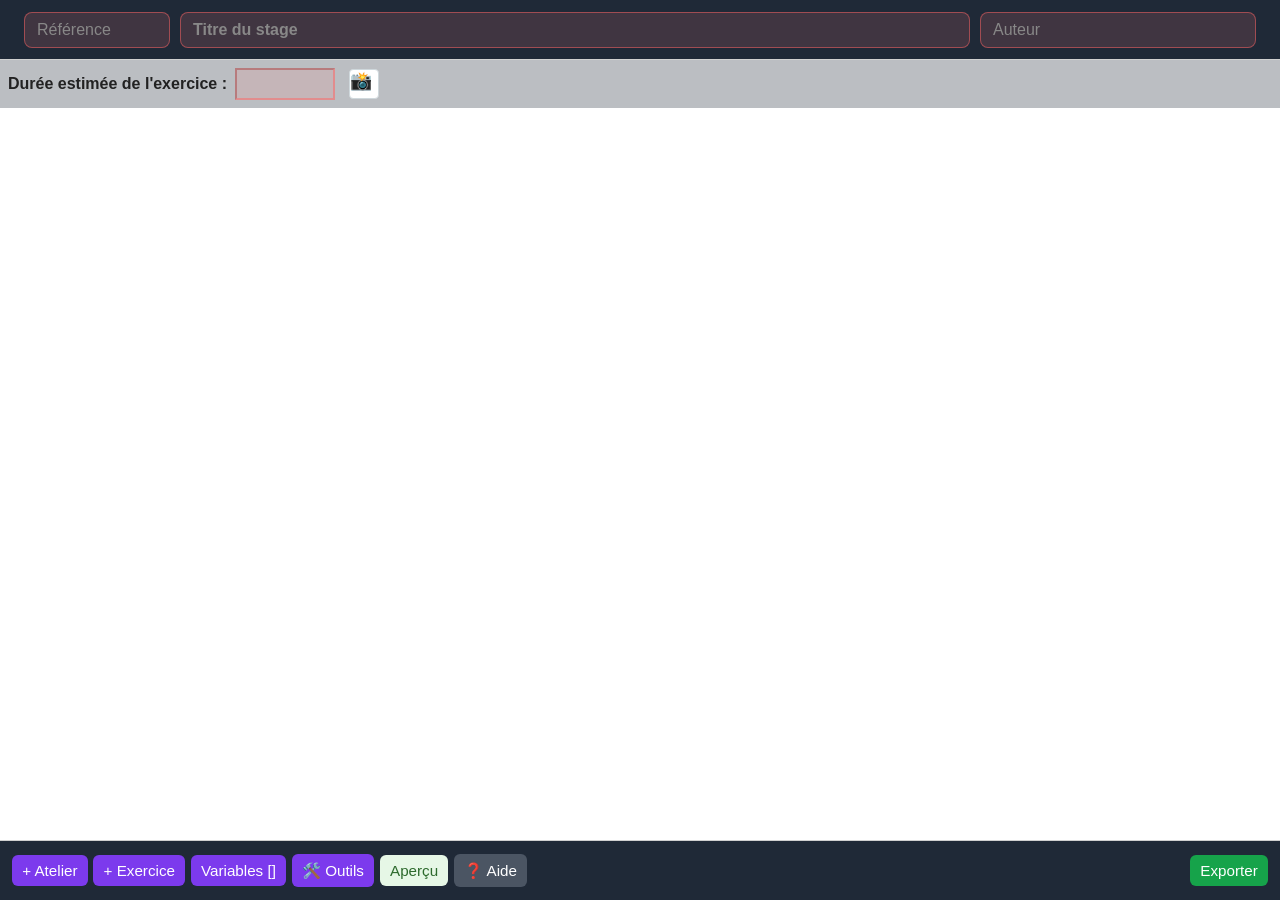
==== commit d897cdca: "punaise" ====
--- a/docs/writer/index.html
+++ b/docs/writer/index.html
@@ -24,7 +24,7 @@
             <label id="writerExerciceTitleLabel" for="writerExerciceTitle">Exercice :</label>
             <input id="writerExerciceTitle">
             <button id="btnDeleteExercice" class="ibDeleteButton" title="Supprimer l'exercice">✖</button>
-            <label for="writerExerciceLength">Durée :</label>
+            <label id="writerExerciceLengthLabel" for="writerExerciceLength">Durée :</label>
             <input id="writerExerciceLength">
             <buton id="illustrationButton">📸</buton>
         </div>
@@ -78,6 +78,12 @@
     <button id = "btnRedo" onclick = "redoLastAction();">↪</button>
     <button id="ibWriterStyleClose" class="ibModalClose" title="Fermer">✕</button>
 </div>
+<div id="admonitionMenu" class="ibContextMenu">
+    <button onclick="toggleBlockquote('TIP'); this.parentElement.classList.remove('ibContextMenuVisible');">💡 Astuce</button>
+    <button onclick="toggleBlockquote('WARNING'); this.parentElement.classList.remove('ibContextMenuVisible');">⚠️ Attention</button>
+    <button onclick="toggleBlockquote('IMPORTANT'); this.parentElement.classList.remove('ibContextMenuVisible');">📌 Important</button>
+    <button onclick="toggleBlockquote('QUESTION'); this.parentElement.classList.remove('ibContextMenuVisible');">❓ Question</button>
+</div>
 <script src="../assets/pythonTransfer.js"></script>
 <script src="../assets/jszip.min.js"></script>
 <script src="../assets/common.js"></script>
--- a/docs/assets/contenu.css
+++ b/docs/assets/contenu.css
@@ -107,6 +107,15 @@
 #ibContent a:hover { text-decoration: underline; }
 #ibContent img { max-width: 100%; height: auto; display: block; margin: 1rem auto; }
 
+/* Punaise de navigation */
+#ibNavigationTools { position: absolute; top: 1rem; right: .75rem; z-index: 10;}
+#ibNavigationPin { border: none; background: transparent; padding: 0; margin: 0; cursor: pointer; font-size: 1.4rem; opacity: .5; transition: all .2s; transform: rotate(45deg);}
+#ibNavigationContent { position: relative;}
+#ibNavigationPin:hover { opacity: 1; transform: scale(1.1); }
+#ibNavigationPin.active { opacity: 1; transform: rotate(0deg);}
+body.ibNavigationPinned #ibNavigationPanel {left: 0; box-shadow: none; transition: none;}
+body.ibNavigationPinned #ibContent {margin-left: calc(var(--ib-content-margin) + 300px);transition: none;}
+body.ibNavigationPinned #ibNavigationTab {display: none;}
 
 /* date de mise à jour de l'exercice */
 #ibPageInfo { position: fixed; right: .5rem; bottom: 80px; writing-mode: vertical-rl; transform: rotate(180deg); font-size: .70em; color: var(--ib-text-disabled); cursor: default; user-select: none; }
@@ -121,3 +130,26 @@
 
 /* Affichage durée estimée */
 .ibDuration { margin: .5rem 0 1rem 0; padding: .5rem .75rem; background: var(--ib-duration-background); border-left: 4px solid var(--ib-duration-border); border-radius: 4px; color: var(--ib-duration-text); font-size: .9em; }
+
+/* Notifications */
+.ibNotify { position: fixed; right: 1rem; bottom: 1rem; min-width: 250px; max-width: 450px; padding: .75rem 1rem; color: var(--ib-color-text); background: color-mix(in srgb, var(--ib-modal-background) 85%, transparent); backdrop-filter: blur(4px); border-left: 4px solid var(--ib-accent-color); border-radius: .5rem; box-shadow: 0 4px 12px rgba(0,0,0,.25); opacity: 0; transform: translateY(10px); transition: opacity .3s ease, transform .3s ease; z-index: 10000; pointer-events: none;}
+.ibNotifyVisible { opacity: 1; transform: translateY(0); }
+/* Alertes */
+.ibAlertOverlay { position: fixed; inset: 0; display: flex; justify-content: center; align-items: center; background: rgba(0,0,0,.25); z-index: 20000;}
+.ibAlert { position: fixed; left: 50%; top: 50%; transform: translate(-50%, -50%); min-width: 300px; max-width: 600px; width: fit-content; color: var(--ib-color-text); border-width: 2px; border-style: solid; border-radius: .5rem; box-shadow: 0 8px 25px rgba(0,0,0,.35); overflow: hidden;}
+.ibAlertTitle { padding: .9rem 1rem; font-size: 1.1rem; font-weight: 600; color: white; cursor: move; user-select: none;}
+.ibAlertContent { padding: 1.5rem 1.25rem; line-height: 1.5; }
+.ibAlertFooter { display: flex; justify-content: flex-end; padding: .75rem 1rem;}
+.ibAlertButton { min-width: 7rem; }
+.ibAlertInfo { border: 3px solid var(--ib-accent-color); background: color-mix(in srgb, var(--ib-accent-color) 6%, var(--ib-modal-background));}
+.ibAlertInfo .ibAlertTitle {background: var(--ib-accent-color); color: white;}
+.ibAlertInfo .ibAlertButton {border: 1px solid var(--ib-accent-color); color: var(--ib-accent-color); background: transparent;}
+.ibAlertInfo .ibAlertButton:hover {background: var(--ib-accent-color); color: white; }
+.ibAlertWarning { border: 3px solid var(--ib-warning-border); background: color-mix(in srgb, var(--ib-warning-border) 6%, var(--ib-modal-background));}
+.ibAlertWarning .ibAlertTitle {background: var(--ib-warning-border); color: #222;}
+.ibAlertWarning .ibAlertButton {border: 1px solid var(--ib-warning-border); color: var(--ib-warning-border); background: transparent;}
+.ibAlertWarning .ibAlertButton:hover {background: var(--ib-warning-border); color: #222; }
+.ibAlertError { border: 3px solid var(--ib-error-border); background: color-mix(in srgb, var(--ib-error-border) 6%, var(--ib-modal-background));}
+.ibAlertError .ibAlertTitle {background: var(--ib-error-border); color: white;}
+.ibAlertError .ibAlertButton {border: 1px solid var(--ib-error-border); color: var(--ib-error-border); background: transparent;}
+.ibAlertError .ibAlertButton:hover {background: var(--ib-error-border); color: white; }
--- a/docs/writer/writer.css
+++ b/docs/writer/writer.css
@@ -139,4 +139,11 @@
 .ibLabTask::marker { cursor: default;}
 #btnHelp { background: var(--ib-color-help) !important; }
 #btnHelp:hover { background: var(--ib-color-help-hover) !important; }
-#btnPreview,.btnPreview {background: #e6f7e6 !important; color: #2d6a2d !important;}+#btnPreview,.btnPreview {background: #e6f7e6 !important; color: #2d6a2d !important;}
+
+.ibContextMenu { display: none; position: fixed; z-index: 10000; flex-direction: column; background: var(--ib-modal-background); border: 1px solid var(--ib-modal-border); border-radius: .5rem; box-shadow: 0 4px 15px rgba(0,0,0,.3); overflow: hidden;}
+.ibContextMenu button { border: none; background: transparent; color: var(--ib-color-text); padding: .5rem .8rem; text-align: left; cursor: pointer;}
+.ibContextMenu button:hover {background: var(--ib-color-navigation); color: var(--ib-color-navigation-text);}
+.ibContextMenuVisible { display: flex;}
+
+.ibClipboardPreview { max-width: 400px; max-height: 250px; display: block; margin: 1rem auto; object-fit: contain; border: 1px solid var(--ib-color-border); border-radius: .5rem;}
